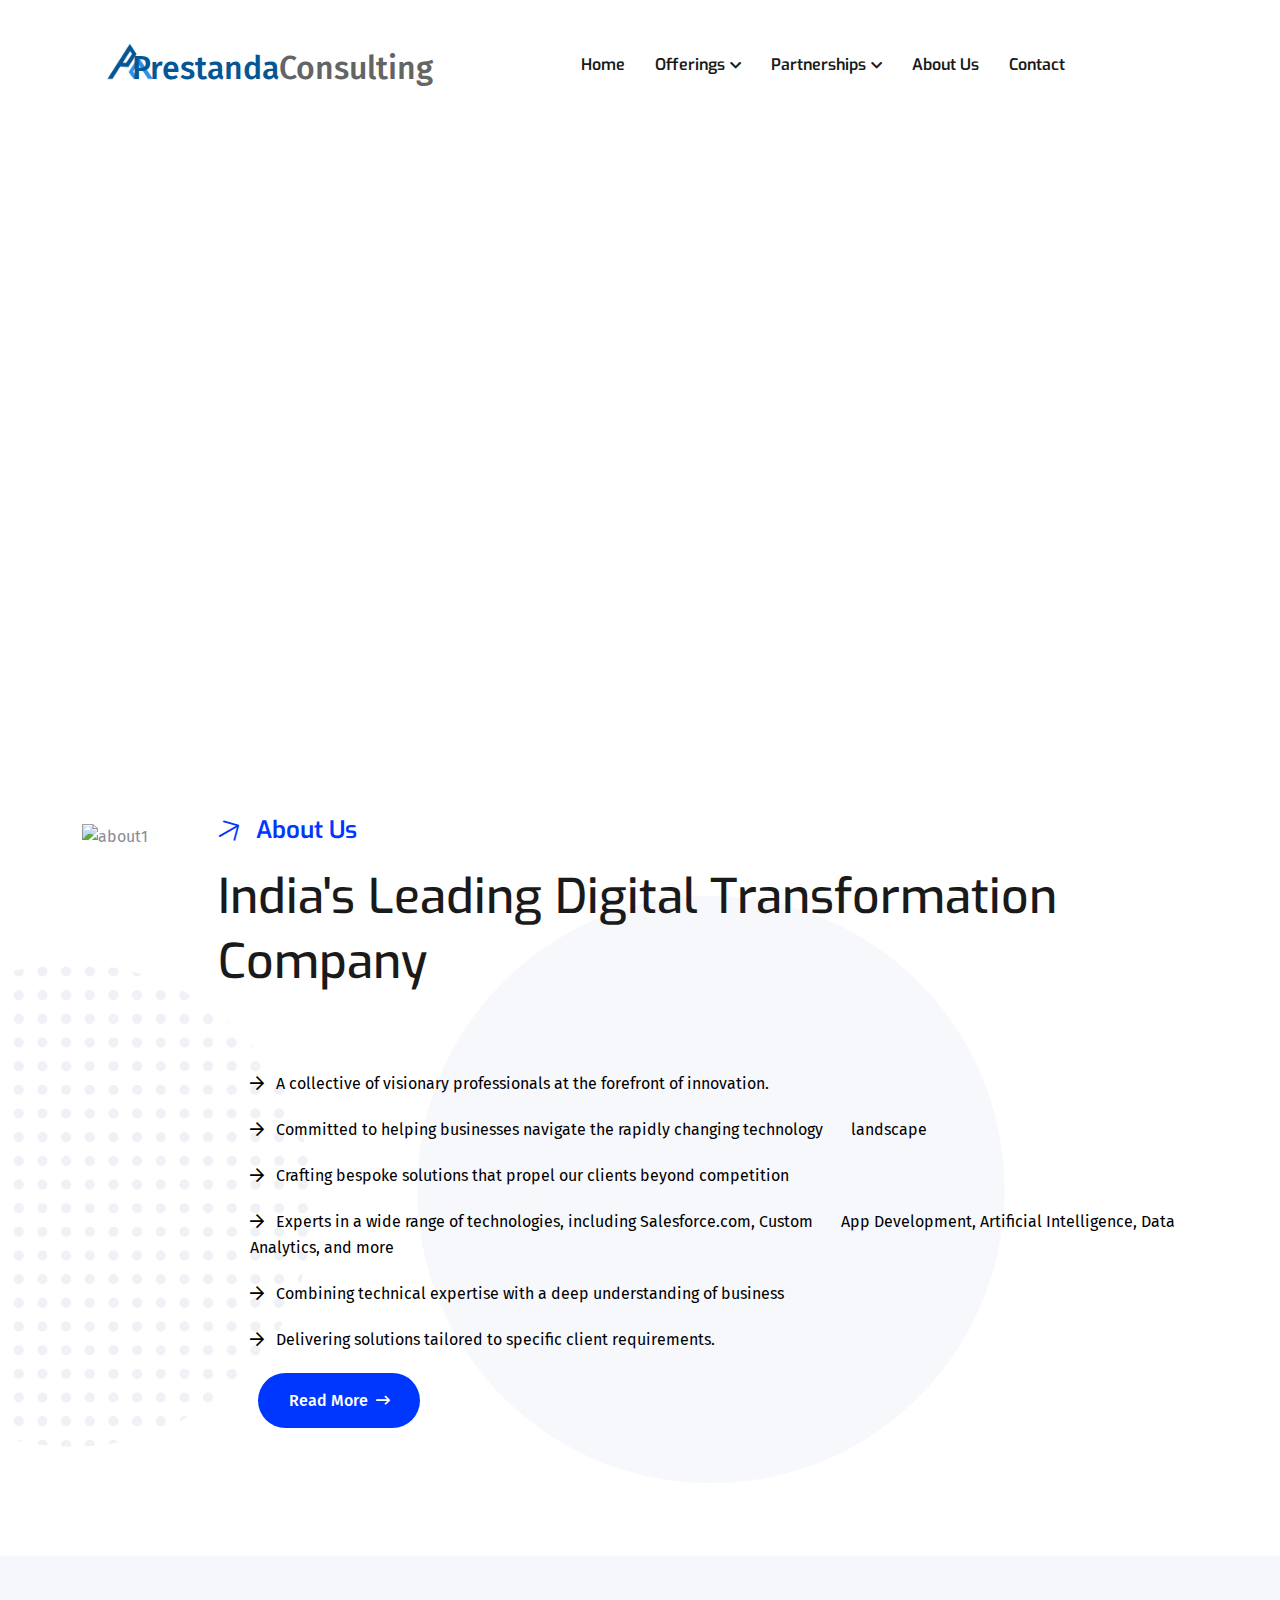
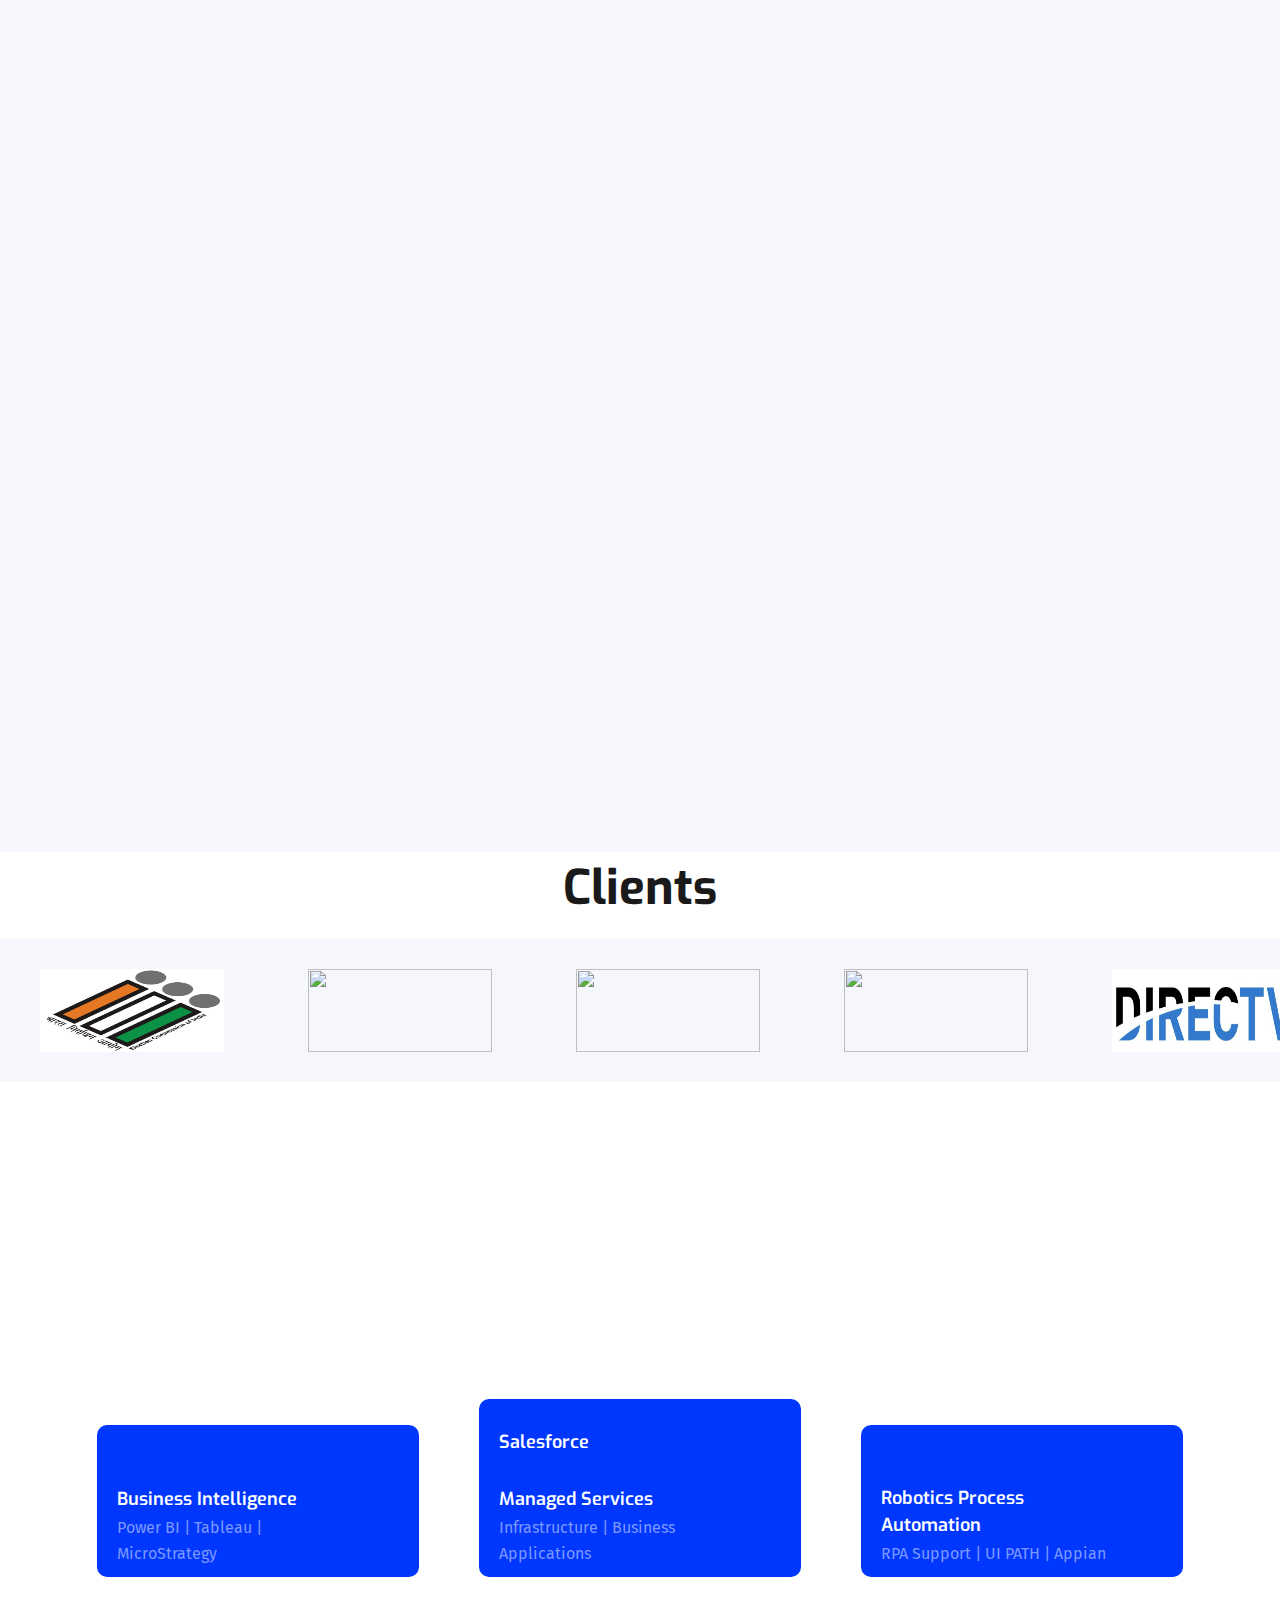
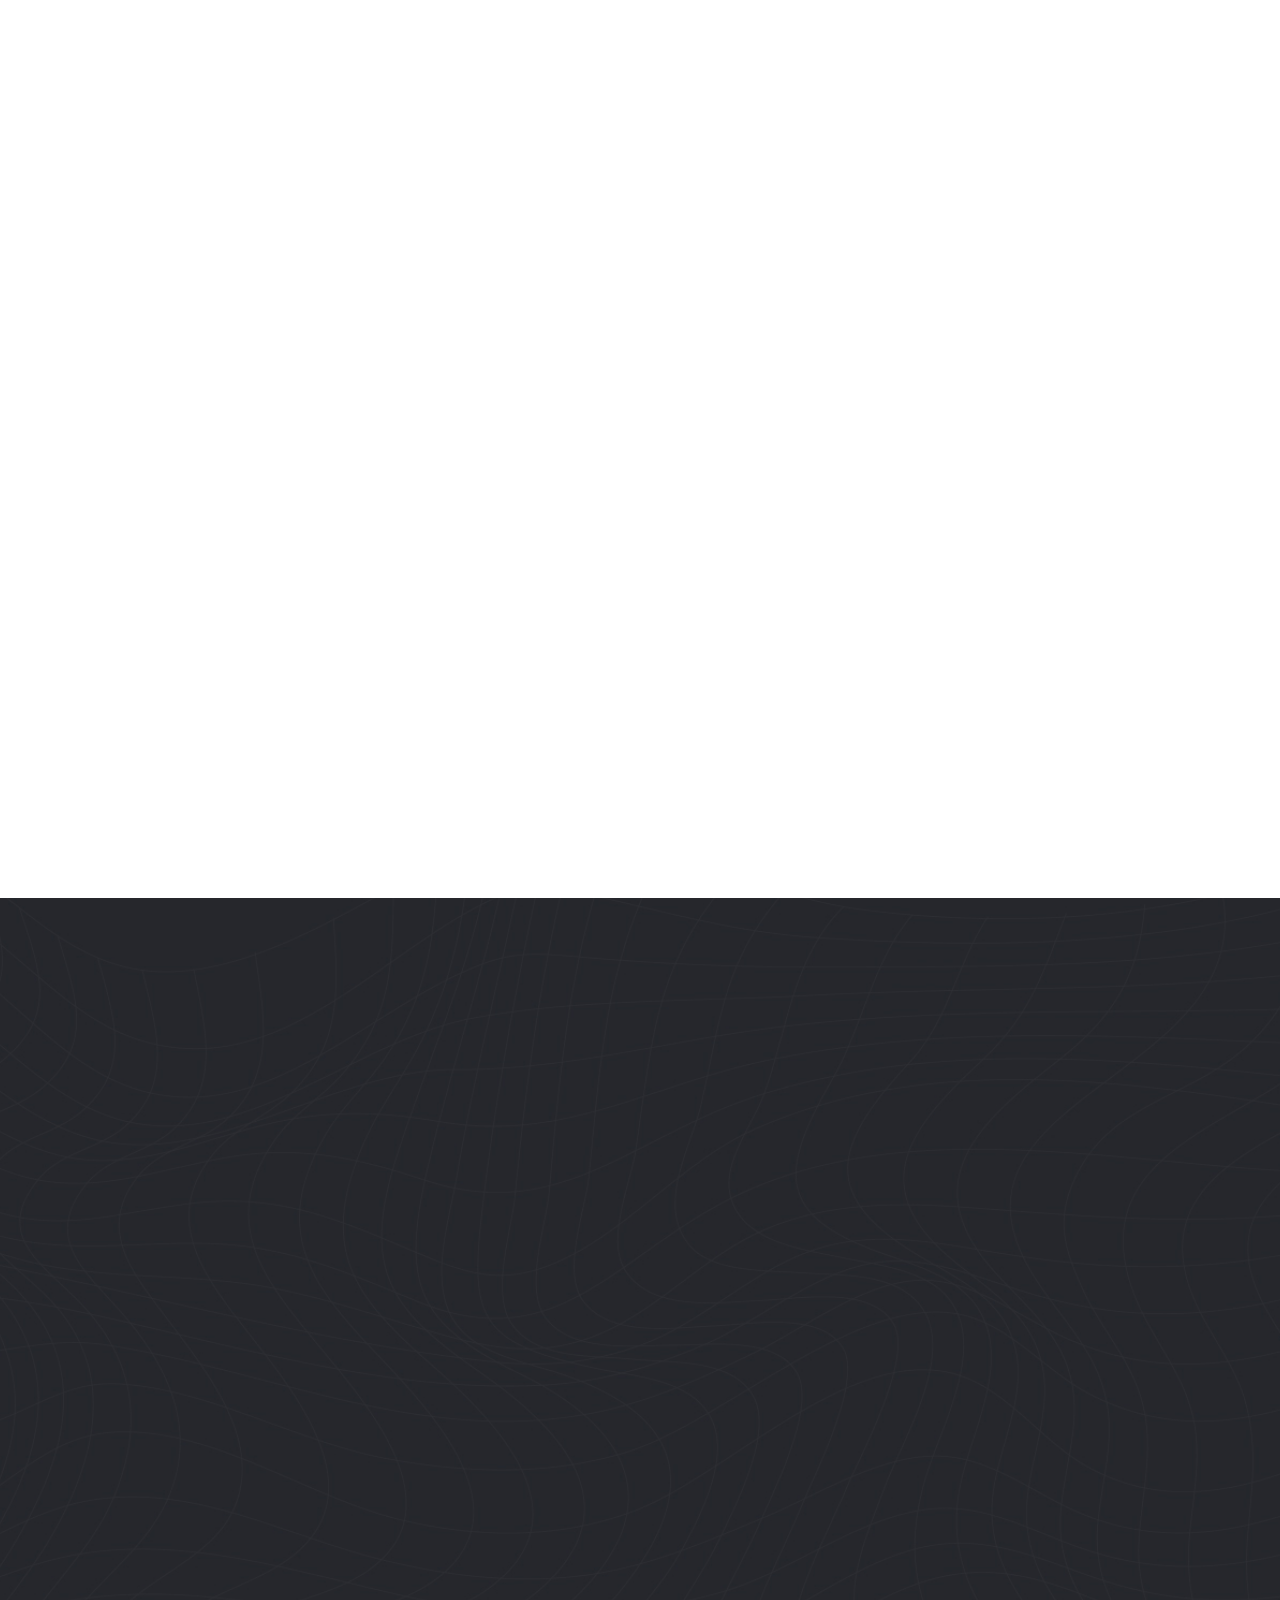
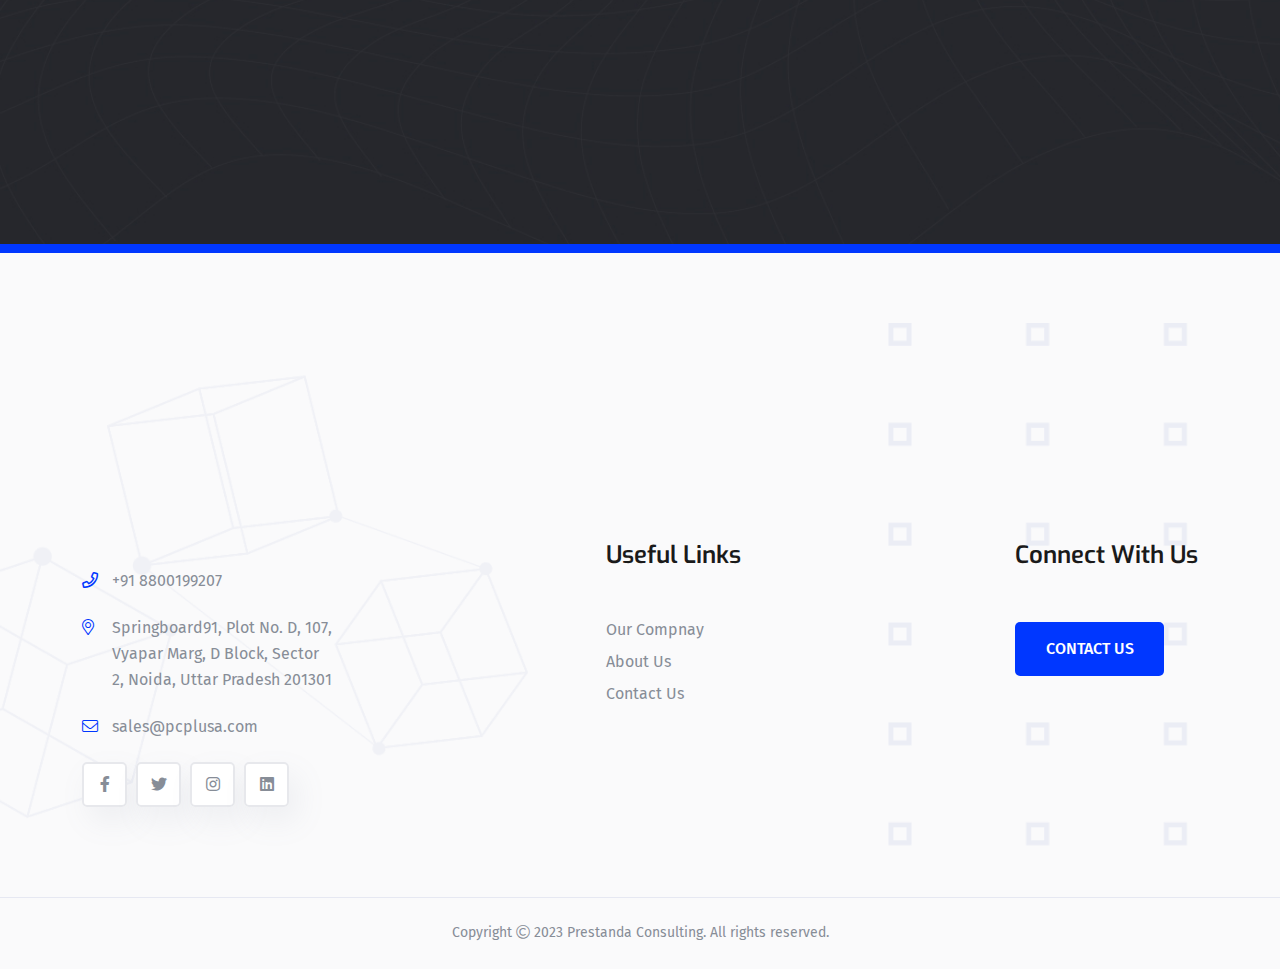
==== index.html @ dc8da03d "RespoonsiveTesting" ====
<!doctype html>
<html class="no-js" lang="en">

<head>
    <meta charset="utf-8">
    <meta http-equiv="x-ua-compatible" content="ie=edge">
    <title>Prestanda Consulting</title>
    <meta name="author" content="PrestandaConsulting" />
    <meta name="description" content="Technology Solution & Service">
    <meta name="keywords"
        content="Technology Consulting, IT Consultancy Services, Business Technology Solutions, Digital Transformation Consulting, 
	IT Strategy Planning, Tech Advisory, Cloud Computing Consultation, Generative AI Consulting, Enterprise IT Solutions, IT Infrastructure Consulting, 
	Business Process Automation, Technology Integration Services, Data Analytics Consulting, AI and Machine Learning Advisory, LLM Consultation" />
    <meta name="robots" content="INDEX,FOLLOW">

    <!-- Mobile Specific Metas -->
    <meta name="viewport" content="width=device-width, initial-scale=1, shrink-to-fit=no">

    <!-- Favicons - Place favicon.ico in the root directory -->
    <!-- <link rel="apple-touch-icon" sizes="57x57" href="assets/img/favicons/apple-icon-57x57.png">
    <link rel="apple-touch-icon" sizes="60x60" href="assets/img/favicons/apple-icon-60x60.png">
    <link rel="apple-touch-icon" sizes="72x72" href="assets/img/favicons/apple-icon-72x72.png">
    <link rel="apple-touch-icon" sizes="76x76" href="assets/img/favicons/apple-icon-76x76.png">
    <link rel="apple-touch-icon" sizes="114x114" href="assets/img/favicons/apple-icon-114x114.png">
    <link rel="apple-touch-icon" sizes="120x120" href="assets/img/favicons/apple-icon-120x120.png">
    <link rel="apple-touch-icon" sizes="144x144" href="assets/img/favicons/apple-icon-144x144.png">
    <link rel="apple-touch-icon" sizes="152x152" href="assets/img/favicons/apple-icon-152x152.png">
    <link rel="apple-touch-icon" sizes="180x180" href="assets/img/favicons/apple-icon-180x180.png">
    <link rel="icon" type="image/png" sizes="192x192" href="assets/img/favicons/android-icon-192x192.png">
    <link rel="icon" type="image/png" sizes="32x32" href="assets/img/favicons/favicon-32x32.png">
    <link rel="icon" type="image/png" sizes="96x96" href="assets/img/favicons/favicon-96x96.png">
    <link rel="icon" type="image/png" sizes="16x16" href="assets/img/favicons/favicon-16x16.png"> -->
    <link rel="manifest" href="assets/img/favicons/manifest.json">
    <meta name="msapplication-TileColor" content="#ffffff">
    <!-- <meta name="msapplication-TileImage" content="assets/img/favicons/ms-icon-144x144.png"> -->
    <meta name="theme-color" content="#ffffff">
    <link rel="shortcut icon" href="./assets/img/PC LOGO.jpg" type="image/x-icon">

    <!--==============================
	  Google Fonts
	============================== -->
    <link rel="preconnect" href="https://fonts.googleapis.com">
    <link rel="preconnect" href="https://fonts.gstatic.com" crossorigin>
    <link
        href="https://fonts.googleapis.com/css2?family=Exo:wght@400;500;600;700&family=Fira+Sans:wght@400;500&display=swap"
        rel="stylesheet">

    <!--==============================
	    All CSS File
	============================== -->
    <!-- Bootstrap -->
    <!-- <link rel="stylesheet" href="assets/css/app.min.css"> -->
    <link rel="stylesheet" href="assets/css/bootstrap.min.css">
    <!-- Fontawesome Icon -->
    <link rel="stylesheet" href="assets/css/fontawesome.min.css">
    <!-- Layerslider -->
    <link rel="stylesheet" href="assets/css/layerslider.min.css">
    <!-- Magnific Popup -->
    <link rel="stylesheet" href="assets/css/magnific-popup.min.css">
    <!-- Slick Slider -->
    <link rel="stylesheet" href="assets/css/slick.min.css">
    <!-- Theme Custom CSS -->
    <link rel="stylesheet" href="assets/css/style.css">
    <!-- custom css -->
    <link rel="stylesheet" href="./assets/css/custom.css">
    <style>
        /* Mobile Media querry */
        @media only screen and (max-width: 500px) and (min-width: 250px) {
            .PConsultingLogo {
                width: 21%;
                position: absolute;
                border-radius: 50%;
                top: 32%;
                left: 0%;
                z-index: -1;
            }

            .MobileRes {
                margin-bottom: 50px;
            }

            .Introductions_Leading_Industries li {
                margin-bottom: 8px;
            }

            .vs-btn {
                font-size: 14px;
                padding: 14px 20.5px;
            }

            .vs-btn.style7 {
                margin-left: 30px !important;
            }
        }

        /* Mobile Media querry */
    </style>
    <!-- Google tag (gtag.js) -->
    <script async src="https://www.googletagmanager.com/gtag/js?id=G-EZRZ2E20HB"></script>
    <script>
        window.dataLayer = window.dataLayer || [];
        function gtag() { dataLayer.push(arguments); }
        gtag('js', new Date());

        gtag('config', 'G-EZRZ2E20HB');
    </script>
</head>

<body class="home-five map-section">


    <!--[if lte IE 9]>
    	<p class="browserupgrade">You are using an <strong>outdated</strong> browser. Please <a href="https://browsehappy.com/">upgrade your browser</a> to improve your experience and security.</p>
  <![endif]-->



    <!--********************************
   		Code Start From Here 
	******************************** -->




    <!--==============================
     Preloader
  ==============================-->
    <!-- <div class="preloader  ">
        <button class="vs-btn preloaderCls">Cancel Preloader </button>
        <div class="preloader-inner">
            <span class="loader"></span>
        </div>
    </div> -->
    <!--==============================
    Mobile Menu
  ============================== -->
    <!-- <div class="vs-menu-wrapper">
        <div class="vs-menu-area text-center">
            <button class="vs-menu-toggle"><i class="fal fa-times"></i></button>
            <div class="mobile-logo">
                <a href="index.html"><img src="assets/img/logo.png" alt="" class="logo"></a>
            </div>
            <div class="vs-mobile-menu">
                <ul>
                    <li class="menu-item-has-children">
                        <a href="index.html">Home</a>
                        <ul class="sub-menu">
                            <li><a href="index.html">Home 1 - Layerslider</a></li>
                        </ul>
                    </li>
                    <li>
                        <a href="about.html">About Us</a>
                    </li>
                    <li class="menu-item-has-children">
                        <a href="blog.html">Blog</a>
                        <ul class="sub-menu">
                            <li><a href="blog.html">Blog List</a></li>
                            <li><a href="blog-grid.html">Blog Grid</a></li>
                            <li><a href="blog-details.html">Blog Details</a></li>
                        </ul>
                    </li>
                    <li class="menu-item-has-children">
                        <a href="#none">Pages</a>
                        <ul class="sub-menu">
                            <li><a href="price-plan.html">Pricing Plans</a></li>
                            <li><a href="project.html">Projects</a></li>
                            <li><a href="project-details.html">Projects Details</a></li>
                            <li><a href="service.html">Service</a></li>
                            <li><a href="service-details.html">Service Details</a></li>
                            <li><a href="team.html">Team</a></li>
                            <li><a href="team-details.html">Team Details</a></li>
                        </ul>
                    </li>
                    <li class="menu-item-has-children">
                        <a href="#none"><span class="has-new-lable">Elements<span
                                    class="new-label">new</span></span></a>
                        <ul class="sub-menu">
                            <li><a href="element-typography.html">Typography</a></li>
                            <li><a href="element-buttons.html">Buttons</a></li>
                            <li><a href="element-columns.html">Columns</a></li>
                            <li><a href="element-messagebox.html">Message Box</a></li>
                            <li><a href="element-separators.html">Separators</a></li>
                            <li><a href="element-services.html">Services Card</a></li>
                            <li><a href="element-testimonials.html">Testimonials</a></li>
                            <li><a href="element-projectbox.html">Project Box</a></li>
                            <li><a href="element-priceplan.html">Price Plan</a></li>
                            <li><a href="element-counters.html">Counters</a></li>
                            <li><a href="element-accordions.html">Accordions</a></li>
                            <li><a href="element-team.html">Team</a></li>
                            <li><a href="element-process.html">Process</a></li>
                            <li><a href="element-blogcard.html">Blog Card</a></li>
                            <li><a href="element-ctas.html">Call To Actions</a></li>
                            <li><a href="element-map.html">Google Map</a></li>
                        </ul>
                    </li>
                    <li>
                        <a href="contact.html">Contact Us</a>
                    </li>
                </ul>
            </div>
        </div>
    </div> -->
    <!--==============================
    Sidemenu
============================== -->
    <!-- <div class="sidemenu-wrapper d-none d-lg-block  ">
        <div class="sidemenu-content">
            <button class="closeButton sideMenuCls"><i class="far fa-times"></i></button>
            <div class="widget  ">
                <div class="vs-widget-about">
                    <div class="footer-logo">
                        <a href=""><img src="assets/img/logo.png" alt="" class="logo"></a>
                    </div>
                    <p class="footer-text">Intrinsicly evisculate emerging cutting edge scenarios redefine future-proof
                        e-markets demand line</p>
                    <div class="footer-social">
                        <a href="#"><i class="fab fa-facebook-f"></i></a>
                        <a href="#"><i class="fab fa-twitter"></i></a>
                        <a href="#"><i class="fab fa-instagram"></i></a>
                        <a href="#"><i class="fab fa-behance"></i></a>
                        <a href="#"><i class="fab fa-youtube"></i></a>
                    </div>
                </div>
            </div>
            <div class="widget  ">
                <h4 class="widget_title">Gallery Posts</h4>
                <div class="sidebar-gallery">
                    <div class="gallery-thumb">
                        <img src="assets/img/widget/gal-1-1.jpg" alt="Gallery Image" class="w-100">
                    </div>
                    <div class="gallery-thumb">
                        <img src="assets/img/widget/gal-1-2.jpg" alt="Gallery Image" class="w-100">
                    </div>
                    <div class="gallery-thumb">
                        <img src="assets/img/widget/gal-1-3.jpg" alt="Gallery Image" class="w-100">
                    </div>
                    <div class="gallery-thumb">
                        <img src="assets/img/widget/gal-1-4.jpg" alt="Gallery Image" class="w-100">
                    </div>
                    <div class="gallery-thumb">
                        <img src="assets/img/widget/gal-1-5.jpg" alt="Gallery Image" class="w-100">
                    </div>
                    <div class="gallery-thumb">
                        <img src="assets/img/widget/gal-1-6.jpg" alt="Gallery Image" class="w-100">
                    </div>
                </div>
            </div>
            <div class="widget  ">
                <h3 class="widget_title">Office Maps</h3>
                <div class="footer-map">
                    <iframe title="office location map"
                        src="https://www.google.com/maps/embed?pb=!1m18!1m12!1m3!1d163720.11965853968!2d8.496481908353967!3d50.121347879150306!2m3!1f0!2f0!3f0!3m2!1i1024!2i768!4f13.1!3m3!1m2!1s0x47bd096f477096c5%3A0x422435029b0c600!2sFrankfurt%2C%20Germany!5e0!3m2!1sen!2sbd!4v1651732317319!5m2!1sen!2sbd"
                        width="200" height="180" style="border:0;" allowfullscreen="" loading="lazy"
                        referrerpolicy="no-referrer-when-downgrade"></iframe>
                </div>
            </div>
        </div>
    </div> -->
    <!--==============================
    Header Area
    ==============================-->
    <header class="vs-header header-layout6">
        <div class="shape1"></div>
        <div class="shape2"></div>
        <div class="shape3"></div>
        <div class="container">
            <div class="row align-items-center justify-content-between gx-15">
                <div class="col-auto">
                    <div class="logo" style="cursor: pointer;">
                        <a href="">
                            <a href="index.html"><img src="./assets/img/PC LOGO.jpg" class="PConsultingLogo" alt=""></a>
                        </a>
                        <p class="Logo_Title"><span style="color: #055695;">Prestanda</span><span
                                style="color: #636464;">Consulting</span> </p>
                    </div>
                    <!-- <div class=" header-logo">
                                <a href="index.html"><img src="./assets/logos/consultant-logo.png" alt=""
                                        class="logo"></a>
                    </div> -->
                </div>
                <div class="col text-center">
                    <nav class="main-menu menu-style5 d-none d-lg-block">
                        <ul>
                            <li class="">
                                <a href="index.html"><span class="has-new-lable">Home
                                        <!-- <span class="new-label">new</span></span> -->
                                </a>
                                <!-- <ul class="sub-menu"> -->
                                <!-- <li><a href="index.html">Home</a></li> -->
                                <!-- <li><a href="#solutions">Solutions</a></li> -->
                                <!-- <li><a href="index-slickslider.html">Home 1 - Slickslider <span
                                                class="new-label">new</span></a></li>
                                    <li><a href="index-2.html">Home 2 - Layerslider</a></li>
                                    <li><a href="index-2-slickslider.html">Home 2 - Slickslider <span
                                                class="new-label">new</span></a></li>
                                    <li><a href="index-3.html">Home 3 - Layerslider</a></li>
                                    <li><a href="index-3-slickslider.html">Home 3 - Slickslider <span
                                                class="new-label">new</span></a></li>
                                    <li><a href="index-4.html">Home 4 - Layerslider <span
                                                class="new-label">new</span></a></li>
                                    <li><a href="index-4-slickslider.html">Home 4 - Slickslider <span
                                                class="new-label">new</span></a></li>
                                    <li><a href="index-5.html">Home 5 - Layerslider <span
                                                class="new-label">new</span></a></li>
                                    <li><a href="index-5-slickslider.html">Home 5 - Slickslider <span
                                                class="new-label">new</span></a></li> -->
                                <!-- </ul> -->
                            </li>
                            <li class="menu-item-has-children">
                                <a href="#ServicesSection">Offerings</a>
                                <ul class="sub-menu">
                                    <li><a href="#ServicesSection">Latest Services</a></li>
                                    <li><a href="#latestServices">Latest Products</a></li>
                                </ul>
                            </li>
                            <li class="menu-item-has-children">
                                <a href="#PartnershipsSection">Partnerships</a>
                                <ul class="sub-menu">
                                    <li><a href="partnersE2e.html">E2E Cloud</a></li>
                                </ul>
                            </li>
                            <li>
                                <a href="#aboutUs">About Us</a>
                            </li>
                            <!-- <li class="menu-item-has-children mega-menu-wrap">
                                <a href="#">Pages</a>
                                <ul class="mega-menu">
                                    <li><a href="shop.html">Pagelist 1</a>
                                        <ul>
                                            <li><a href="index.html">Home Layerslider</a></li>
                                            <li><a href="index-slickslider.html">Home Slickslider <span
                                                        class="new-label">new</span></a></li>
                                            <li><a href="index-2.html">Home Layerslider</a></li>
                                            <li><a href="index-2-slickslider.html">Home Slickslider <span
                                                        class="new-label">new</span></a></li>
                                            <li><a href="index-3.html">Home Layerslider</a></li>
                                            <li><a href="index-3-slickslider.html">Home Slickslider <span
                                                        class="new-label">new</span></a></li>
                                        </ul>
                                    </li>
                                    <li><a href="#">Pagelist 2</a>
                                        <ul>
                                            <li><a href="index-4.html">Home Layerslider <span
                                                        class="new-label">new</span></a></li>
                                            <li><a href="index-4-slickslider.html">Home Slickslider <span
                                                        class="new-label">new</span></a></li>
                                            <li><a href="index-5.html">Home Layerslider <span
                                                        class="new-label">new</span></a></li>
                                            <li><a href="index-5-slickslider.html">Home Slickslider <span
                                                        class="new-label">new</span></a></li>
                                            <li><a href="about.html">About Us</a></li>
                                            <li><a href="price-plan.html">Pricing Plans</a></li>
                                        </ul>
                                    </li>
                                    <li><a href="#">Pagelist 3</a>
                                        <ul>
                                            <li><a href="blog.html">Blog List</a></li>
                                            <li><a href="blog-grid.html">Blog Grid</a></li>
                                            <li><a href="blog-details.html">Blog Details</a></li>
                                            <li><a href="service.html">Service</a></li>
                                            <li><a href="service-details.html">Service Details</a></li>
                                            <li><a href="team.html">Team</a></li>
                                        </ul>
                                    </li>
                                    <li><a href="#">Pagelist 4</a>
                                        <ul>
                                            <li><a href="team-details.html">Team Details</a></li>
                                            <li><a href="project.html">Projects</a></li>
                                            <li><a href="project-details.html">Projects Details</a></li>
                                            <li><a href="contact.html">Contact Us</a></li>
                                            <li><a href="error.html">Error Page</a></li>
                                        </ul>
                                    </li>
                                </ul>
                            </li> -->
                            <!-- <li class="menu-item-has-children mega-menu-wrap">
                                <a href="#"><span class="has-new-lable">Blogs<span
                                            class="new-label">new</span></span></a>
                                <ul class="mega-menu">
                                    <li><a href="">All Blogs</a>
                                        <ul>
                                            <li><a
                                                    href="https://medium.com/@pconsultingusa/feynman-series-transformers-explained-part-1-a6d57d59e9d1">Feynman
                                                    Series: Transformers Explained</a></li>
                                            <li><a
                                                    href="https://medium.com/@pconsultingusa/how-to-make-your-code-greener-using-rust-f49121becff6">Code
                                                    Greener using “Rust”
                                                </a></li>
                                        </ul>
                                    </li>
                                    <li><a href="#">Latest Insights</a>
                                        <ul>
                                            <li><a href="./ProjectAlphabet.html">Project Alphabet AI</a></li>
                                            <li><a href="./AppDevelopment.html">App Development</a></li>
                                        </ul>
                                    </li>
                                </ul>
                            </li> -->
                            <li>
                                <a href="./contact.html">Contact</a>
                            </li>
                        </ul>
                    </nav>
                </div>
                <!-- <div class="col-auto d-none d-sm-block">
                    <button class="icon-btn style6"><i class="far fa-search"></i></button>
                </div>
                <div class="col-auto d-none d-xxl-block">
                    <div class="login-tab">
                        <a href="#" class="active">Login</a>
                        <a href="#">Register</a>
                        <span class="indicator"></span>
                    </div>
                </div>
                <div class="col-auto d-block d-lg-none">
                    <button class="vs-menu-toggle style2 d-inline-block d-lg-none"><i class="fal fa-bars"></i></button>
                </div> -->
            </div>
        </div>
    </header>
    <!--==============================
      Hero Area
    ==============================-->
    <section class="vs-hero-wrapper position-relative  ">
        <div class="vs-hero-carousel ls-hero-layout5" data-height="950" data-container="1920"
            data-slidertype="responsive" data-navprevnext="true" data-maxratio="3">

            <!-- Slide 1-->
            <div class="ls-slide" data-ls="duration:12000; transition2d:5; kenburnszoom:in; kenburnsscale:1.1;">
                <img width="1920" height="1024"
                    src="https://infrastructurist.com/wp-content/uploads/2022/10/software-developer-ga901670c4_1280.jpg"
                    class="ls-bg" alt="hero-bg" />
                <div style="clip-path: polygon(0px 0px, 100% 0px, 63.5% 100%, 0% 100%);font-size:36px; color:#000; text-align:left; font-style:normal; text-decoration:none; text-transform:none; font-weight:400; letter-spacing:0px; background-position:0% 0%; background-repeat:no-repeat; opacity:0.8; width:1310px; height:1030px; background-color:#001c82;"
                    class="ls-l ls-text-layer"></div>
                <p style="font-size:40px; text-align:left; font-style:normal; text-decoration:none; text-transform:none; font-weight:700; background-position:0% 0%; background-repeat:no-repeat; color:#ffffff; left:350px; top:365px; font-family:Exo; letter-spacing:-0.2px;"
                    class="ls-l ls-hide-tablet ls-hide-phone ls-text-layer"
                    data-ls="offsetyin:-150; durationin:1500; delayin:200; easingin:easeOutQuint; offsetyout:-100; durationout:1500; easingout:easeOutQuint;">
                    Technology Consulting &amp; Development...</p>
                <h1 style="font-size:100px; text-align:left; font-style:normal; text-decoration:none; text-transform:none; background-position:0% 0%; background-repeat:no-repeat; color:#ffffff; font-family:Exo; left:350px; top:435px; letter-spacing:-0.5px; font-weight:700;"
                    class="ls-l ls-hide-tablet ls-hide-phone ls-text-layer"
                    data-ls="offsetxin:-100; durationin:1500; easingin:easeOutQuint; offsetxout:-100; durationout:1500;">
                    Customized Solutions
                </h1>
                <p style="font-size:20px; text-align:left; font-style:normal; text-decoration:none; text-transform:none; font-weight:500; letter-spacing:0px; background-position:0% 0%; background-repeat:no-repeat; font-family:Exo; left:350px; top:580px; color:#ffffff;"
                    class="ls-l ls-hide-tablet ls-hide-phone ls-html-layer"
                    data-ls="offsetxin:-100; durationin:1500; delayin:600; easingin:easeOutQuint; bgcolorin:transparent; colorin:transparent; offsetxout:-100; durationout:1500; bgcolorout:transparent; colorout:transparent;">
                    <i class="far fa-arrow-right me-2"></i> Cutting-edge LLM solutions for your business needs
                </p>
                <p style="font-size:20px; text-align:left; font-style:normal; text-decoration:none; text-transform:none; font-weight:500; letter-spacing:0px; background-position:0% 0%; background-repeat:no-repeat; font-family:Exo; left:350px; top:625px; color:#ffffff;"
                    class="ls-l ls-hide-tablet ls-hide-phone ls-html-layer"
                    data-ls="offsetxin:-100; durationin:1500; delayin:800; easingin:easeOutQuint; bgcolorin:transparent; colorin:transparent; offsetxout:-100; durationout:1500; bgcolorout:transparent; colorout:transparent;">
                    <i class="far fa-arrow-right me-2"></i> Innovative IT strategies for emterprise transformation
                </p>
                <div style="font-size:36px; color:#000; text-align:left; font-style:normal; text-decoration:none; text-transform:none; font-weight:400; letter-spacing:0px; background-position:0% 0%; background-repeat:no-repeat; left:350px; top:700px;"
                    class="ls-l ls-hide-tablet ls-hide-phone ls-html-layer"
                    data-ls="offsetyin:100; durationin:1500; delayin:1000; easingin:easeOutQuint; offsetyout:100; durationout:1500; easingout:easeOutQuint;">
                    <!-- <div class="ls-btn-group">
                        <a href="contact.html" class="vs-btn style7 ls-vs-btn">Business Solution<i
                                class="far fa-long-arrow-right"></i></a>
                    </div> -->
                </div>
                <!-- <img width="58" height="57" src="assets/img/hero/hero-5-call-icon.png"
                    class="ls-l ls-hide-tablet ls-hide-phone ls-img-layer" alt=""
                    style="font-size:36px; color:#000; text-align:left; font-style:normal; text-decoration:none; text-transform:none; font-weight:400; letter-spacing:0px; background-position:0% 0%; background-repeat:no-repeat; top:795px; left:1479px;"
                    data-ls="offsetxin:-100; durationin:1500; delayin:500; easingin:easeOutQuint; bgcolorin:transparent; colorin:transparent;"> -->
                <!-- <div style="font-size:22px; text-align:left; font-style:normal; text-decoration:none; text-transform:none; font-weight:400; letter-spacing:0px; background-position:0% 0%; background-repeat:no-repeat; font-family:Exo; color:#7190ff; top:784px; left:1561px;"
                    class="ls-l ls-hide-tablet ls-hide-phone ls-text-layer"
                    data-ls="offsetxin:100; durationin:1500; delayin:600; easingin:easeOutQuint; bgcolorin:transparent; colorin:transparent;">
                    Compassion</div> -->
                <a class="ls-l ls-hide-tablet ls-hide-phone" href="tel:+58925621536" target="_self"
                    data-ls="offsetxin:100; durationin:1500; delayin:700; easingin:easeOutQuint;">
                    <div style="font-size: 36px; text-align:left; font-style:normal; text-decoration:none; text-transform:none; font-weight:700; letter-spacing:0px; background-position:0% 0%; background-repeat:no-repeat; color:#ffffff; font-family:Exo; top:821px; left:1561px;"
                        class="ls-text-layer">Enhance.IT.Together</div>
                </a>
                <img width="635" height="501" src="assets/img/hero/hero-5-shape-1.png" class="ls-l ls-img-layer" alt=""
                    style="font-size:36px; color:#000; text-align:left; font-style:normal; text-decoration:none; text-transform:none; font-weight:400; letter-spacing:0px; background-position:0% 0%; background-repeat:no-repeat; top:-11px; left:1277px;"
                    data-ls="offsetxin:right; offsetyin:top; durationin:1500; delayin:1500; easingin:easeOutQuint; offsetxout:right; offsetyout:top; durationout:1500; easingout:easeOutQuint; parallax:true; parallaxlevel:3;">
                <img width="319" height="110" src="assets/img/hero/hero-5-shape-2.png" class="ls-l ls-img-layer"
                    alt="shape"
                    style="font-size:36px; color:#000; text-align:left; font-style:normal; text-decoration:none; text-transform:none; font-weight:400; letter-spacing:0px; background-position:0% 0%; background-repeat:no-repeat; top:248px; left:-15px;"
                    data-ls="offsetxin:left; durationin:1500; delayin:1600; easingin:easeOutQuint; offsetxout:left; durationout:1500; easingout:easeOutQuint; bgcolorout:transparent; colorout:transparent; parallax:true; parallaxlevel:4;">
                <img width="536" height="451" src="assets/img/hero/hero-5-shape-3.png" class="ls-l ls-img-layer"
                    alt="shape"
                    style="font-size:36px; color:#000; text-align:left; font-style:normal; text-decoration:none; text-transform:none; font-weight:400; letter-spacing:0px; background-position:0% 0%; background-repeat:no-repeat; top:166px; left:768px;"
                    data-ls="durationin:1500; delayin:1500; easingin:easeOutQuint; durationout:1500; easingout:easeOutQuint; bgcolorout:transparent; colorout:transparent; parallax:true; parallaxlevel:4;">
                <img width="329" height="605" src="assets/img/hero/hero-5-shape-4.png" class="ls-l ls-img-layer"
                    alt="shape"
                    style="font-size:36px; color:#000; text-align:left; font-style:normal; text-decoration:none; text-transform:none; font-weight:400; letter-spacing:0px; background-position:0% 0%; background-repeat:no-repeat; top:430px; left:-13px;"
                    data-ls="offsetxin:left; offsetyin:bottom; durationin:1500; delayin:1700; easingin:easeOutQuint; offsetxout:left; offsetyout:bottom; durationout:1500; easingout:easeOutQuint; bgcolorout:transparent; colorout:transparent; parallax:true; parallaxlevel:3;">
                <p style="font-size:60px; text-align:left; font-style:normal; text-decoration:none; text-transform:none; font-weight:700; background-position:0% 0%; background-repeat:no-repeat; color:#ffffff; left:115px; top:210px; letter-spacing:-0.2px; font-family:Exo;"
                    class="ls-l ls-hide-desktop ls-hide-phone ls-text-layer"
                    data-ls="offsetyin:-150; durationin:1500; delayin:200; easingin:easeOutQuint; offsetyout:-100; durationout:1500; easingout:easeOutQuint;">
                    Technology Consulting &amp; Development...</p>
                <h1 style="font-size:120px; text-align:left; font-style:normal; text-decoration:none; text-transform:none; background-position:0% 0%; background-repeat:no-repeat; color:#ffffff; font-family:Exo; left:115px; top:290px; letter-spacing:-4px; font-weight:700;"
                    class="ls-l ls-hide-desktop ls-hide-phone ls-text-layer"
                    data-ls="offsetxin:-100; durationin:1500; easingin:easeOutQuint; offsetxout:-100; durationout:1500;">
                    Tech Solutions
                </h1>
                <p style="text-align:left; font-style:normal; text-decoration:none; text-transform:none; font-weight:500; letter-spacing:0px; background-position:0% 0%; background-repeat:no-repeat; font-family:Exo; left:115px; top:480px; color:#ffffff; font-size:35px;"
                    class="ls-l ls-hide-desktop ls-hide-phone ls-html-layer"
                    data-ls="offsetxin:-100; durationin:1500; delayin:600; easingin:easeOutQuint; bgcolorin:transparent; colorin:transparent; offsetxout:-100; durationout:1500; bgcolorout:transparent; colorout:transparent;">
                    <i class="far fa-arrow-right me-2"></i> Cutting-edge technology solutions for your business needs
                </p>
                <p style="text-align:left; font-style:normal; text-decoration:none; text-transform:none; font-weight:500; letter-spacing:0px; background-position:0% 0%; background-repeat:no-repeat; font-family:Exo; left:115px; top:550px; color:#ffffff; font-size:35px;"
                    class="ls-l ls-hide-desktop ls-hide-phone ls-html-layer"
                    data-ls="offsetxin:-100; durationin:1500; delayin:600; easingin:easeOutQuint; bgcolorin:transparent; colorin:transparent; offsetxout:-100; durationout:1500; bgcolorout:transparent; colorout:transparent;">
                    <i class="far fa-arrow-right me-2"></i> Innovative IT strategies for seamless operations and growth
                </p>
                <div style="font-size:36px; color:#000; text-align:left; font-style:normal; text-decoration:none; text-transform:none; font-weight:400; letter-spacing:0px; background-position:0% 0%; background-repeat:no-repeat; left:115px; top:670px;"
                    class="ls-l ls-hide-desktop ls-hide-phone ls-html-layer"
                    data-ls="offsetyin:100; durationin:1500; delayin:1000; easingin:easeOutQuint; offsetyout:100; durationout:1500; easingout:easeOutQuint;">
                    <!-- <div class="ls-btn-group">
                        <a href="contact.html" class="vs-btn style7 ls-vs-btn">Make Appointment<i
                                class="far fa-long-arrow-right"></i></a>
                    </div> -->
                </div>
                <p style="font-size:70px; text-align:left; font-style:normal; text-decoration:none; text-transform:none; font-weight:700; background-position:0% 0%; background-repeat:no-repeat; color:#ffffff; left:80px; top:214px; font-family:Exo; letter-spacing:-0.2px;"
                    class="ls-l ls-hide-desktop ls-hide-tablet ls-text-layer"
                    data-ls="offsetyin:-150; durationin:1500; delayin:200; easingin:easeOutQuint; offsetyout:-100; durationout:1500; easingout:easeOutQuint;">
                    Technology Consulting &amp; Development...</p>
                <h1 style="font-size:120px; text-align:left; font-style:normal; text-decoration:none; text-transform:none; background-position:0% 0%; background-repeat:no-repeat; color:#ffffff; font-family:Exo; left:75px; top:344px; letter-spacing:-4px; font-weight:700;"
                    class="ls-l ls-hide-desktop ls-hide-tablet ls-text-layer"
                    data-ls="offsetxin:-100; durationin:1500; easingin:easeOutQuint; offsetxout:-100; durationout:1500;">
                    Tech Solutions
                </h1>
                <div style="font-size:36px; color:#000; text-align:left; font-style:normal; text-decoration:none; text-transform:none; font-weight:400; letter-spacing:0px; background-position:0% 0%; background-repeat:no-repeat; left:80px; top:579px;"
                    class="ls-l ls-hide-desktop ls-hide-tablet ls-html-layer"
                    data-ls="offsetyin:100; durationin:1500; delayin:1000; easingin:easeOutQuint; offsetyout:100; durationout:1500; easingout:easeOutQuint;">
                    <!-- <div class="ls-btn-group">
                        <a href="contact.html" class="vs-btn style7 ls-vs-btn">Make Appointment<i
                                class="far fa-long-arrow-right"></i></a>
                    </div> -->
                </div>
            </div>




            <!-- Slide 3-->
            <div class="ls-slide" data-ls="duration:12000; transition2d:5; kenburnszoom:in; kenburnsscale:1.1;">
                <img width="1920" height="1024"
                    src="https://liquidcapitalcorp.com/wp-content/uploads/2016/01/collaboration.jpg" class="ls-bg"
                    alt="bg image" />
                <div style="clip-path: polygon(0px 0px, 100% 0px, 63.5% 100%, 0% 100%);font-size:36px; color:#000; text-align:left; font-style:normal; text-decoration:none; text-transform:none; font-weight:400; letter-spacing:0px; background-position:0% 0%; background-repeat:no-repeat; opacity:0.7; width:1510px; height:1030px; background-color:#001c82;"
                    class="ls-l ls-text-layer"></div>
                <p style="font-size:40px; text-align:left; font-style:normal; text-decoration:none; text-transform:none; font-weight:700; background-position:0% 0%; background-repeat:no-repeat; color:#ffffff; left:350px; top:365px; font-family:Exo; letter-spacing:-0.2px;"
                    class="ls-l ls-hide-tablet ls-hide-phone ls-text-layer"
                    data-ls="offsetyin:-150; durationin:1500; delayin:200; easingin:easeOutQuint; offsetyout:-100; durationout:1500; easingout:easeOutQuint;">
                    Shared Company Success... </p>
                <h1 style="font-size:100px; text-align:left; font-style:normal; text-decoration:none; text-transform:none; background-position:0% 0%; background-repeat:no-repeat; color:#ffffff; font-family:Exo; left:350px; top:435px; letter-spacing:-0.5px; font-weight:700;"
                    class="ls-l ls-hide-tablet ls-hide-phone ls-text-layer"
                    data-ls="offsetxin:-100; durationin:1500; easingin:easeOutQuint; offsetxout:-100; durationout:1500;">
                    Tailored Services
                </h1>
                <p style="font-size:20px; text-align:left; font-style:normal; text-decoration:none; text-transform:none; font-weight:500; letter-spacing:0px; background-position:0% 0%; background-repeat:no-repeat; font-family:Exo; left:350px; top:580px; color:#ffffff;"
                    class="ls-l ls-hide-tablet ls-hide-phone ls-html-layer"
                    data-ls="offsetxin:-100; durationin:1500; delayin:600; easingin:easeOutQuint; bgcolorin:transparent; colorin:transparent; offsetxout:-100; durationout:1500; bgcolorout:transparent; colorout:transparent;">
                    <i class="far fa-arrow-right me-2"></i> Customized IT solutions designed to meet your unique
                    business needs
                </p>
                <p style="font-size:20px; text-align:left; font-style:normal; text-decoration:none; text-transform:none; font-weight:500; letter-spacing:0px; background-position:0% 0%; background-repeat:no-repeat; font-family:Exo; left:350px; top:625px; color:#ffffff;"
                    class="ls-l ls-hide-tablet ls-hide-phone ls-html-layer"
                    data-ls="offsetxin:-100; durationin:1500; delayin:800; easingin:easeOutQuint; bgcolorin:transparent; colorin:transparent; offsetxout:-100; durationout:1500; bgcolorout:transparent; colorout:transparent;">
                    <i class="far fa-arrow-right me-2"></i> Personalized support and expert guidance for a seamless
                    technology experience
                </p>
                <div style="font-size:36px; color:#000; text-align:left; font-style:normal; text-decoration:none; text-transform:none; font-weight:400; letter-spacing:0px; background-position:0% 0%; background-repeat:no-repeat; left:350px; top:700px;"
                    class="ls-l ls-hide-tablet ls-hide-phone ls-html-layer"
                    data-ls="offsetyin:100; durationin:1500; delayin:1000; easingin:easeOutQuint; offsetyout:100; durationout:1500; easingout:easeOutQuint;">
                    <!-- <div class="ls-btn-group">
                        <a href="contact.html" class="vs-btn style7 ls-vs-btn">Set Digital Store<i
                                class="far fa-long-arrow-right"></i></a>
                    </div> -->
                </div>
                <!-- <img width="58" height="57" src="assets/img/hero/hero-5-call-icon.png"
                    class="ls-l ls-hide-tablet ls-hide-phone ls-img-layer" alt=""
                    style="font-size:36px; color:#000; text-align:left; font-style:normal; text-decoration:none; text-transform:none; font-weight:400; letter-spacing:0px; background-position:0% 0%; background-repeat:no-repeat; top:795px; left:1479px;"
                    data-ls="offsetxin:-100; durationin:1500; delayin:500; easingin:easeOutQuint; bgcolorin:transparent; colorin:transparent;">
                <div style="font-size:22px; text-align:left; font-style:normal; text-decoration:none; text-transform:none; font-weight:400; letter-spacing:0px; background-position:0% 0%; background-repeat:no-repeat; font-family:Exo; color:#7190ff; top:784px; left:1561px;"
                    class="ls-l ls-hide-tablet ls-hide-phone ls-text-layer"
                    data-ls="offsetxin:100; durationin:1500; delayin:600; easingin:easeOutQuint; bgcolorin:transparent; colorin:transparent;">
                    Phone Number</div> -->
                <a class="ls-l ls-hide-tablet ls-hide-phone" href="tel:+58925621536" target="_self"
                    data-ls="offsetxin:100; durationin:1500; delayin:700; easingin:easeOutQuint;">
                    <div style="font-size: 36px; text-align:left; font-style:normal; text-decoration:none; text-transform:none; font-weight:700; letter-spacing:0px; background-position:0% 0%; background-repeat:no-repeat; color:#ffffff; font-family:Exo; top:821px; left:1561px;"
                        class="ls-text-layer">Enhance.IT.Together</div>
                </a>
                <img width="635" height="501" src="assets/img/hero/hero-5-shape-1.png" class="ls-l ls-img-layer" alt=""
                    style="font-size:36px; color:#000; text-align:left; font-style:normal; text-decoration:none; text-transform:none; font-weight:400; letter-spacing:0px; background-position:0% 0%; background-repeat:no-repeat; top:-11px; left:1277px;"
                    data-ls="offsetxin:right; offsetyin:top; durationin:1500; delayin:1500; easingin:easeOutQuint; offsetxout:right; offsetyout:top; durationout:1500; easingout:easeOutQuint; parallax:true; parallaxlevel:3;">
                <img width="319" height="110" src="assets/img/hero/hero-5-shape-2.png" class="ls-l ls-img-layer"
                    alt="shape"
                    style="font-size:36px; color:#000; text-align:left; font-style:normal; text-decoration:none; text-transform:none; font-weight:400; letter-spacing:0px; background-position:0% 0%; background-repeat:no-repeat; top:248px; left:-15px;"
                    data-ls="offsetxin:left; durationin:1500; delayin:1600; easingin:easeOutQuint; offsetxout:left; durationout:1500; easingout:easeOutQuint; bgcolorout:transparent; colorout:transparent; parallax:true; parallaxlevel:4;">
                <img width="536" height="451" src="assets/img/hero/hero-5-shape-3.png" class="ls-l ls-img-layer"
                    alt="shape"
                    style="font-size:36px; color:#000; text-align:left; font-style:normal; text-decoration:none; text-transform:none; font-weight:400; letter-spacing:0px; background-position:0% 0%; background-repeat:no-repeat; top:166px; left:768px;"
                    data-ls="durationin:1500; delayin:1500; easingin:easeOutQuint; durationout:1500; easingout:easeOutQuint; bgcolorout:transparent; colorout:transparent; parallax:true; parallaxlevel:4;">
                <img width="329" height="605" src="assets/img/hero/hero-5-shape-4.png" class="ls-l ls-img-layer"
                    alt="shape"
                    style="font-size:36px; color:#000; text-align:left; font-style:normal; text-decoration:none; text-transform:none; font-weight:400; letter-spacing:0px; background-position:0% 0%; background-repeat:no-repeat; top:430px; left:-13px;"
                    data-ls="offsetxin:left; offsetyin:bottom; durationin:1500; delayin:1700; easingin:easeOutQuint; offsetxout:left; offsetyout:bottom; durationout:1500; easingout:easeOutQuint; bgcolorout:transparent; colorout:transparent; parallax:true; parallaxlevel:3;">
                <p style="font-size:60px; text-align:left; font-style:normal; text-decoration:none; text-transform:none; font-weight:700; background-position:0% 0%; background-repeat:no-repeat; color:#ffffff; left:115px; top:210px; letter-spacing:-0.2px; font-family:Exo;"
                    class="ls-l ls-hide-desktop ls-hide-phone ls-text-layer"
                    data-ls="offsetyin:-150; durationin:1500; delayin:200; easingin:easeOutQuint; offsetyout:-100; durationout:1500; easingout:easeOutQuint;">
                    Shared Company Success...</p>
                <h1 style="font-size:120px; text-align:left; font-style:normal; text-decoration:none; text-transform:none; background-position:0% 0%; background-repeat:no-repeat; color:#ffffff; font-family:Exo; left:115px; top:290px; letter-spacing:-4px; font-weight:700;"
                    class="ls-l ls-hide-desktop ls-hide-phone ls-text-layer"
                    data-ls="offsetxin:-100; durationin:1500; easingin:easeOutQuint; offsetxout:-100; durationout:1500;">
                    Salesforce Consultation and Architecture
                </h1>
                <p style="text-align:left; font-style:normal; text-decoration:none; text-transform:none; font-weight:500; letter-spacing:0px; background-position:0% 0%; background-repeat:no-repeat; font-family:Exo; left:115px; top:480px; color:#ffffff; font-size:35px;"
                    class="ls-l ls-hide-desktop ls-hide-phone ls-html-layer"
                    data-ls="offsetxin:-100; durationin:1500; delayin:600; easingin:easeOutQuint; bgcolorin:transparent; colorin:transparent; offsetxout:-100; durationout:1500; bgcolorout:transparent; colorout:transparent;">
                    <i class="far fa-arrow-right me-2"></i> For Your enterprise
                </p>
                <p style="text-align:left; font-style:normal; text-decoration:none; text-transform:none; font-weight:500; letter-spacing:0px; background-position:0% 0%; background-repeat:no-repeat; font-family:Exo; left:115px; top:550px; color:#ffffff; font-size:35px;"
                    class="ls-l ls-hide-desktop ls-hide-phone ls-html-layer"
                    data-ls="offsetxin:-100; durationin:1500; delayin:600; easingin:easeOutQuint; bgcolorin:transparent; colorin:transparent; offsetxout:-100; durationout:1500; bgcolorout:transparent; colorout:transparent;">
                    <i class="far fa-arrow-right me-2"></i> Easy and Fast Startup Growth
                </p>
                <div style="font-size:36px; color:#000; text-align:left; font-style:normal; text-decoration:none; text-transform:none; font-weight:400; letter-spacing:0px; background-position:0% 0%; background-repeat:no-repeat; left:115px; top:670px;"
                    class="ls-l ls-hide-desktop ls-hide-phone ls-html-layer"
                    data-ls="offsetyin:100; durationin:1500; delayin:1000; easingin:easeOutQuint; offsetyout:100; durationout:1500; easingout:easeOutQuint;">
                    <!-- <div class="ls-btn-group">
                        <a href="contact.html" class="vs-btn style7 ls-vs-btn">Make Appointment<i
                                class="far fa-long-arrow-right"></i></a>
                    </div> -->
                </div>
                <p style="font-size:70px; text-align:left; font-style:normal; text-decoration:none; text-transform:none; font-weight:700; background-position:0% 0%; background-repeat:no-repeat; color:#ffffff; left:80px; top:214px; font-family:Exo; letter-spacing:-0.2px;"
                    class="ls-l ls-hide-desktop ls-hide-tablet ls-text-layer"
                    data-ls="offsetyin:-150; durationin:1500; delayin:200; easingin:easeOutQuint; offsetyout:-100; durationout:1500; easingout:easeOutQuint;">
                    Shared Company Success...</p>
                <h1 style="font-size:120px; text-align:left; font-style:normal; text-decoration:none; text-transform:none; background-position:0% 0%; background-repeat:no-repeat; color:#ffffff; font-family:Exo; left:75px; top:344px; letter-spacing:-4px; font-weight:700;"
                    class="ls-l ls-hide-desktop ls-hide-tablet ls-text-layer"
                    data-ls="offsetxin:-100; durationin:1500; easingin:easeOutQuint; offsetxout:-100; durationout:1500;">
                    Salesforce Consultation and Architecture
                </h1>
                <div style="font-size:36px; color:#000; text-align:left; font-style:normal; text-decoration:none; text-transform:none; font-weight:400; letter-spacing:0px; background-position:0% 0%; background-repeat:no-repeat; left:80px; top:579px;"
                    class="ls-l ls-hide-desktop ls-hide-tablet ls-html-layer"
                    data-ls="offsetyin:100; durationin:1500; delayin:1000; easingin:easeOutQuint; offsetyout:100; durationout:1500; easingout:easeOutQuint;">
                    <!-- <div class="ls-btn-group">
                        <a href="contact.html" class="vs-btn style7 ls-vs-btn">Make Appointment<i
                                class="far fa-long-arrow-right"></i></a>
                    </div> -->
                </div>
            </div>

            <!-- Slide 2-->
            <div class="ls-slide" data-ls="duration:12000; transition2d:5; kenburnszoom:out; kenburnsscale:1.1;">
                <img width="1920" height="1024"
                    src="https://www.finconsgroup.com/imgpub/2073894/1900/0/pr_ab_initio_preview_hp.webp" class="ls-bg"
                    alt="bg image" />
                <div style="clip-path: polygon(0px 0px, 100% 0px, 63.5% 100%, 0% 100%);font-size:36px; color:#000; text-align:left; font-style:normal; text-decoration:none; text-transform:none; font-weight:400; letter-spacing:0px; background-position:0% 0%; background-repeat:no-repeat; opacity:0.7; width:1410px; height:1030px; background-color:#001c82;"
                    class="ls-l ls-text-layer"></div>
                <p style="font-size:40px; text-align:left; font-style:normal; text-decoration:none; text-transform:none; font-weight:700; background-position:0% 0%; background-repeat:no-repeat; color:#ffffff; left:350px; top:365px; font-family:Exo; letter-spacing:-0.2px;"
                    class="ls-l ls-hide-tablet ls-hide-phone ls-text-layer"
                    data-ls="offsetyin:-150; durationin:1500; delayin:200; easingin:easeOutQuint; offsetyout:-100; durationout:1500; easingout:easeOutQuint;">
                    Shared Company Success... </p>
                <h1 style="font-size:100px; text-align:left; font-style:normal; text-decoration:none; text-transform:none; background-position:0% 0%; background-repeat:no-repeat; color:#ffffff; font-family:Exo; left:350px; top:435px; letter-spacing:-0.5px; font-weight:700;"
                    class="ls-l ls-hide-tablet ls-hide-phone ls-text-layer"
                    data-ls="offsetxin:-100; durationin:1500; easingin:easeOutQuint; offsetxout:-100; durationout:1500;">
                    Grow Business
                </h1>
                <p style="font-size:20px; text-align:left; font-style:normal; text-decoration:none; text-transform:none; font-weight:500; letter-spacing:0px; background-position:0% 0%; background-repeat:no-repeat; font-family:Exo; left:350px; top:580px; color:#ffffff;"
                    class="ls-l ls-hide-tablet ls-hide-phone ls-html-layer"
                    data-ls="offsetxin:-100; durationin:1500; delayin:600; easingin:easeOutQuint; bgcolorin:transparent; colorin:transparent; offsetxout:-100; durationout:1500; bgcolorout:transparent; colorout:transparent;">
                    <i class="far fa-arrow-right me-2"></i> Harness technology for scalable growth
                </p>
                <p style="font-size:20px; text-align:left; font-style:normal; text-decoration:none; text-transform:none; font-weight:500; letter-spacing:0px; background-position:0% 0%; background-repeat:no-repeat; font-family:Exo; left:350px; top:625px; color:#ffffff;"
                    class="ls-l ls-hide-tablet ls-hide-phone ls-html-layer"
                    data-ls="offsetxin:-100; durationin:1500; delayin:800; easingin:easeOutQuint; bgcolorin:transparent; colorin:transparent; offsetxout:-100; durationout:1500; bgcolorout:transparent; colorout:transparent;">
                    <i class="far fa-arrow-right me-2"></i> Optimize operations for enhanced profitability
                </p>
                <div style="font-size:36px; color:#000; text-align:left; font-style:normal; text-decoration:none; text-transform:none; font-weight:400; letter-spacing:0px; background-position:0% 0%; background-repeat:no-repeat; left:350px; top:700px;"
                    class="ls-l ls-hide-tablet ls-hide-phone ls-html-layer"
                    data-ls="offsetyin:100; durationin:1500; delayin:1000; easingin:easeOutQuint; offsetyout:100; durationout:1500; easingout:easeOutQuint;">
                    <!-- <div class="ls-btn-group">
                        <a href="contact.html" class="vs-btn style7 ls-vs-btn">Grow Business<i
                                class="far fa-long-arrow-right"></i></a>
                    </div> -->
                </div>
                <!-- <img width="58" height="57" src="assets/img/hero/hero-5-call-icon.png"
                    class="ls-l ls-hide-tablet ls-hide-phone ls-img-layer" alt=""
                    style="font-size:36px; color:#000; text-align:left; font-style:normal; text-decoration:none; text-transform:none; font-weight:400; letter-spacing:0px; background-position:0% 0%; background-repeat:no-repeat; top:795px; left:1479px;"
                    data-ls="offsetxin:-100; durationin:1500; delayin:500; easingin:easeOutQuint; bgcolorin:transparent; colorin:transparent;"> -->
                <!-- <div style="font-size:22px; text-align:left; font-style:normal; text-decoration:none; text-transform:none; font-weight:400; letter-spacing:0px; background-position:0% 0%; background-repeat:no-repeat; font-family:Exo; color:#7190ff; top:784px; left:1561px;"
                    class="ls-l ls-hide-tablet ls-hide-phone ls-text-layer"
                    data-ls="offsetxin:100; durationin:1500; delayin:600; easingin:easeOutQuint; bgcolorin:transparent; colorin:transparent;">
                    Phone Number</div> -->
                <a class="ls-l ls-hide-tablet ls-hide-phone" href="tel:+58925621536" target="_self"
                    data-ls="offsetxin:100; durationin:1500; delayin:700; easingin:easeOutQuint;">
                    <div style="font-size: 36px; text-align:left; font-style:normal; text-decoration:none; text-transform:none; font-weight:700; letter-spacing:0px; background-position:0% 0%; background-repeat:no-repeat; color:#ffffff; font-family:Exo; top:821px; left:1561px;"
                        class="ls-text-layer">Enhance.IT.Together</div>
                </a>
                <img width="635" height="501" src="assets/img/hero/hero-5-shape-1.png" class="ls-l ls-img-layer" alt=""
                    style="font-size:36px; color:#000; text-align:left; font-style:normal; text-decoration:none; text-transform:none; font-weight:400; letter-spacing:0px; background-position:0% 0%; background-repeat:no-repeat; top:-11px; left:1277px;"
                    data-ls="offsetxin:right; offsetyin:top; durationin:1500; delayin:1500; easingin:easeOutQuint; offsetxout:right; offsetyout:top; durationout:1500; easingout:easeOutQuint; parallax:true; parallaxlevel:3;">
                <img width="319" height="110" src="assets/img/hero/hero-5-shape-2.png" class="ls-l ls-img-layer"
                    alt="shape"
                    style="font-size:36px; color:#000; text-align:left; font-style:normal; text-decoration:none; text-transform:none; font-weight:400; letter-spacing:0px; background-position:0% 0%; background-repeat:no-repeat; top:248px; left:-15px;"
                    data-ls="offsetxin:left; durationin:1500; delayin:1600; easingin:easeOutQuint; offsetxout:left; durationout:1500; easingout:easeOutQuint; bgcolorout:transparent; colorout:transparent; parallax:true; parallaxlevel:4;">
                <img width="536" height="451" src="assets/img/hero/hero-5-shape-3.png" class="ls-l ls-img-layer"
                    alt="shape"
                    style="font-size:36px; color:#000; text-align:left; font-style:normal; text-decoration:none; text-transform:none; font-weight:400; letter-spacing:0px; background-position:0% 0%; background-repeat:no-repeat; top:166px; left:768px;"
                    data-ls="durationin:1500; delayin:1500; easingin:easeOutQuint; durationout:1500; easingout:easeOutQuint; bgcolorout:transparent; colorout:transparent; parallax:true; parallaxlevel:4;">
                <img width="329" height="605" src="assets/img/hero/hero-5-shape-4.png" class="ls-l ls-img-layer"
                    alt="shape"
                    style="font-size:36px; color:#000; text-align:left; font-style:normal; text-decoration:none; text-transform:none; font-weight:400; letter-spacing:0px; background-position:0% 0%; background-repeat:no-repeat; top:430px; left:-13px;"
                    data-ls="offsetxin:left; offsetyin:bottom; durationin:1500; delayin:1700; easingin:easeOutQuint; offsetxout:left; offsetyout:bottom; durationout:1500; easingout:easeOutQuint; bgcolorout:transparent; colorout:transparent; parallax:true; parallaxlevel:3;">
                <p style="font-size:60px; text-align:left; font-style:normal; text-decoration:none; text-transform:none; font-weight:700; background-position:0% 0%; background-repeat:no-repeat; color:#ffffff; left:115px; top:210px; letter-spacing:-0.2px; font-family:Exo;"
                    class="ls-l ls-hide-desktop ls-hide-phone ls-text-layer"
                    data-ls="offsetyin:-150; durationin:1500; delayin:200; easingin:easeOutQuint; offsetyout:-100; durationout:1500; easingout:easeOutQuint;">
                    Technology Consulting &amp; Development......</p>
                <h1 style="font-size:120px; text-align:left; font-style:normal; text-decoration:none; text-transform:none; background-position:0% 0%; background-repeat:no-repeat; color:#ffffff; font-family:Exo; left:115px; top:290px; letter-spacing:-4px; font-weight:700;"
                    class="ls-l ls-hide-desktop ls-hide-phone ls-text-layer"
                    data-ls="offsetxin:-100; durationin:1500; easingin:easeOutQuint; offsetxout:-100; durationout:1500;">
                    Grow Business
                </h1>
                <p style="text-align:left; font-style:normal; text-decoration:none; text-transform:none; font-weight:500; letter-spacing:0px; background-position:0% 0%; background-repeat:no-repeat; font-family:Exo; left:115px; top:480px; color:#ffffff; font-size:35px;"
                    class="ls-l ls-hide-desktop ls-hide-phone ls-html-layer"
                    data-ls="offsetxin:-100; durationin:1500; delayin:600; easingin:easeOutQuint; bgcolorin:transparent; colorin:transparent; offsetxout:-100; durationout:1500; bgcolorout:transparent; colorout:transparent;">
                    <i class="far fa-arrow-right me-2"></i> For Your Enterprise Transformation
                </p>
                <p style="text-align:left; font-style:normal; text-decoration:none; text-transform:none; font-weight:500; letter-spacing:0px; background-position:0% 0%; background-repeat:no-repeat; font-family:Exo; left:115px; top:550px; color:#ffffff; font-size:35px;"
                    class="ls-l ls-hide-desktop ls-hide-phone ls-html-layer"
                    data-ls="offsetxin:-100; durationin:1500; delayin:600; easingin:easeOutQuint; bgcolorin:transparent; colorin:transparent; offsetxout:-100; durationout:1500; bgcolorout:transparent; colorout:transparent;">
                    <i class="far fa-arrow-right me-2"></i> Easy and Fast Startup Growth
                </p>
                <div style="font-size:36px; color:#000; text-align:left; font-style:normal; text-decoration:none; text-transform:none; font-weight:400; letter-spacing:0px; background-position:0% 0%; background-repeat:no-repeat; left:115px; top:670px;"
                    class="ls-l ls-hide-desktop ls-hide-phone ls-html-layer"
                    data-ls="offsetyin:100; durationin:1500; delayin:1000; easingin:easeOutQuint; offsetyout:100; durationout:1500; easingout:easeOutQuint;">
                    <!-- <div class="ls-btn-group">
                        <a href="contact.html" class="vs-btn style7 ls-vs-btn">Make Appointment<i
                                class="far fa-long-arrow-right"></i></a>
                    </div> -->
                </div>
                <p style="font-size:70px; text-align:left; font-style:normal; text-decoration:none; text-transform:none; font-weight:700; background-position:0% 0%; background-repeat:no-repeat; color:#ffffff; left:80px; top:214px; font-family:Exo; letter-spacing:-0.2px;"
                    class="ls-l ls-hide-desktop ls-hide-tablet ls-text-layer"
                    data-ls="offsetyin:-150; durationin:1500; delayin:200; easingin:easeOutQuint; offsetyout:-100; durationout:1500; easingout:easeOutQuint;">
                    Technology Consulting &amp; Development......</p>
                <h1 style="font-size:120px; text-align:left; font-style:normal; text-decoration:none; text-transform:none; background-position:0% 0%; background-repeat:no-repeat; color:#ffffff; font-family:Exo; left:75px; top:344px; letter-spacing:-4px; font-weight:700;"
                    class="ls-l ls-hide-desktop ls-hide-tablet ls-text-layer"
                    data-ls="offsetxin:-100; durationin:1500; easingin:easeOutQuint; offsetxout:-100; durationout:1500;">
                    Grow your Enterprise Togther
                </h1>
                <div style="font-size:36px; color:#000; text-align:left; font-style:normal; text-decoration:none; text-transform:none; font-weight:400; letter-spacing:0px; background-position:0% 0%; background-repeat:no-repeat; left:80px; top:579px;"
                    class="ls-l ls-hide-desktop ls-hide-tablet ls-html-layer"
                    data-ls="offsetyin:100; durationin:1500; delayin:1000; easingin:easeOutQuint; offsetyout:100; durationout:1500; easingout:easeOutQuint;">
                    <!-- <div class="ls-btn-group">
                        <a href="contact.html" class="vs-btn style7 ls-vs-btn">Make Appointment<i
                                class="far fa-long-arrow-right"></i></a>
                    </div> -->
                </div>
            </div>
        </div>
    </section>

    <div data-bg-src="assets/img/bg/home-5-bg-1.png">
        <!--==============================
    About Us
    ==============================-->
        <section class=" space" id="aboutUs">
            <div class="container">
                <div class="row gx-70">
                    <div class="col-lg-6 col-xl-auto mb-50 mb-lg-0 wow fadeInUp" data-wow-delay="0.2s">
                        <div class="img-box8">
                            <div class="img-1"><img
                                    src="https://images.unsplash.com/photo-1519389950473-47ba0277781c?auto=format&fit=crop&q=60&ixlib=rb-4.0.3&ixid=M3wxMjA3fDB8MHxzZWFyY2h8MTJ8fGxlYWRpbmclMjB0ZWNobm9sb2d5JTIwY29uc3VsdGluZ3xlbnwwfHwwfHx8MA%3D%3D&auto=format&fit=crop&w=1470&q=80"
                                    alt="about1" width="540px" height="599px"></div>
                            <!-- Add a video here!! -->
                            <!-- <a href="" class="play-btn popup-video style5"><i class="fas fa-play"></i></a> -->
                        </div>
                    </div>
                    <div class="col-lg-6 col-xl align-self-center wow fadeInUp" data-wow-delay="0.4s">
                        <span class="sec-subtitle2 mb-lg-4 pb-lg-2" style="font-size: 1.5rem;"><i
                                class="fal fa-arrow-right"></i>About Us</span>
                        <h2 class="sec-title3 h1 mb-lg-4 pb-lg-3 MobileRes" style="font-weight: 500;">India's Leading
                            Digital Transformation Company
                            <br>
                            <br>
                            <!-- <span
                                class="text-theme">New
                                Journey...</span> -->
                        </h2>
                        <p class="fs-md mb-4 pb-2">
                        <ul class="Introductions_Leading_Industries">
                            <li><i class="far fa-arrow-right me-2"></i> A collective of visionary professionals at the
                                forefront of innovation.
                            </li>
                            <li><i class="far fa-arrow-right me-2"></i> Committed to helping businesses navigate the
                                rapidly changing technology &nbsp;&nbsp;&nbsp;&nbsp;&nbsp; landscape</li>
                            <li><i class="far fa-arrow-right me-2"></i> Crafting bespoke solutions that propel our
                                clients beyond competition
                            </li>
                            <li><i class="far fa-arrow-right me-2"></i> Experts in a wide range of technologies,
                                including Salesforce.com, Custom &nbsp;&nbsp;&nbsp;&nbsp;&nbsp; App Development,
                                Artificial Intelligence, Data
                                Analytics, and more</li>
                            <li><i class="far fa-arrow-right me-2"></i> Combining technical expertise with a deep
                                understanding of business</li>
                            <li><i class="far fa-arrow-right me-2"></i> Delivering solutions tailored to specific client
                                requirements.</li>
                        </ul>
                        </p>
                        <a href="./about.html" class="vs-btn style7" style="margin-left: 40px;">Read More<i
                                class="far fa-long-arrow-right"></i></a>
                    </div>
                </div>
            </div>
        </section>
        <!--==============================
    Brand Section
    ==============================-->
        <!-- <div class="">
            <div class="container  wow fadeInUp" data-wow-delay="0.2s">
                <div class="brand-wrap1" data-bg-src="assets/img/bg/brand-bg-4-1.png">
                    <div class="row vs-carousel" data-slide-show="5" data-ml-slide-show="4" data-lg-slide-show="4"
                        data-md-slide-show="3" data-sm-slide-show="2">
                        <div class="col-auto"><img src="assets/img/brand/br-4-1.png" alt="Brand Bg"></div>
                        <div class="col-auto"><img src="assets/img/brand/br-4-2.png" alt="Brand Bg"></div>
                        <div class="col-auto"><img src="assets/img/brand/br-4-5.png" alt="Brand Bg"></div>
                        <div class="col-auto"><img src="assets/img/brand/br-4-3.png" alt="Brand Bg"></div>
                        <div class="col-auto"><img src="assets/img/brand/br-4-4.png" alt="Brand Bg"></div>
                        <div class="col-auto"><img src="assets/img/brand/br-4-1.png" alt="Brand Bg"></div>
                        <div class="col-auto"><img src="assets/img/brand/br-4-2.png" alt="Brand Bg"></div>
                        <div class="col-auto"><img src="assets/img/brand/br-4-5.png" alt="Brand Bg"></div>
                        <div class="col-auto"><img src="assets/img/brand/br-4-3.png" alt="Brand Bg"></div>
                        <div class="col-auto"><img src="assets/img/brand/br-4-4.png" alt="Brand Bg"></div>
                    </div>
                </div>
            </div>
        </div> -->
    </div>
    <!--==============================
    Service Area
    ==============================-->
    <section class="bg-smoke space-top space-extra-bottom" id="latestServices">
        <div class="container">
            <div class="title-area text-center  wow fadeInUp" data-wow-delay="0.2s">
                <span class="sec-subtitle2">Let’s Introduce Our</span>
                <h2 class="sec-title4">Latest Products</h2>
            </div>
            <div class="row vs-carousel gx-45 wow fadeInUp" data-wow-delay="0.3s" data-slide-show="3"
                data-md-slide-show="2">

                <div class="col-xl-4">
                    <div class="service-style5">
                        <div class="service-img">
                            <img src="./assets/img/ProjectAlphabetAI.png" width="377px" height="300px" alt="image">
                        </div>
                        <div class="service-content">
                            <h3 class="service-title h3"><a class="text-inherit" href="./ProjectAlphabet.html">PROJECT
                                    ALPHABET</a></h3>
                            <p class="service-text">Project Alphabet is a state-of-the-art AI platform specializing in
                                the creation of custom Large Language Models
                                designed for bespoke user experiences. Select models are showcased on our web
                                application, facilitating dynamic conversations.
                            </p>
                            <a href="./ProjectAlphabet.html" class="icon-btn style3"><i
                                    class="far fa-angle-right"></i></a>
                        </div>
                    </div>
                </div>
                <div class="col-xl-4">
                    <div class="service-style5">
                        <div class="service-img">
                            <img src="./assets/img/MFA.png" width="377px" height="300px" alt="image">
                        </div>
                        <div class="service-content">
                            <h3 class="service-title h3"><a class="text-inherit"
                                    href="service-details.html">MetaForgeAI</a></h3>
                            <p class="service-text">MetaForgeAI offers a groundbreaking no-code solution for Salesforce
                                metadata exploration. Achieve a tenfold increase in
                                efficiency during deployment scheduling and in-depth metadata analysis</p>
                            <a href="" class="icon-btn style3"><i class="far fa-angle-right"></i></a>
                        </div>
                    </div>
                </div>
                <div class="col-xl-4">
                    <div class="service-style5">
                        <div class="service-img">
                            <img src="https://plus.unsplash.com/premium_photo-1690297732750-88ff82cb8542?auto=format&fit=crop&q=80&ixlib=rb-4.0.3&ixid=M3wxMjA3fDB8MHxwaG90by1wYWdlfHx8fGVufDB8fHx8fA%3D%3D"
                                width="377px" height="300px" class="AppDev" alt="image">
                        </div>
                        <div class="service-content">
                            <h3 class="service-title h3"><a class="text-inherit" href="./AppDevelopment.html">QSim</a>
                            </h3>
                            <p class="service-text">Experience the future of computing with our advanced quantum
                                simulator. Unlock unparalleled computational potentials, today.
                                Dive deep into quantum realms without the physical constraints
                            </p>
                            <a href="./AppDevelopment.html" class="icon-btn style3"><i
                                    class="far fa-angle-right"></i></a>
                        </div>
                    </div>
                </div>

                <!-- <div class="col-xl-4">
                    <div class="service-style5">
                        <div class="service-img">
                            <img src="https://history-computer.com/wp-content/uploads/2023/03/shutterstock_1702341316-2048x1366.jpg"
                                alt="image">
                        </div>
                        <div class="service-content">
                            <h3 class="service-title h3"><a class="text-inherit" href="service-details.html">BUSINESS
                                    INTELLIGENCE</a></h3>
                            <p class="service-text">we believe that data is a powerful tool that can provide
                                valuable insights into a business's operations and
                                performance. Our team has extensive experience in designing
                                and implementing Business Intelligence solutions that enable
                                businesses to access, analyze, and interpret their data in
                                meaningful ways.</p>
                            <a href="service-details.html" class="icon-btn style3"><i
                                    class="far fa-angle-right"></i></a>
                        </div>
                    </div>
                </div> -->
                <!-- <div class="col-xl-4">
                    <div class="service-style5">
                        <div class="service-img">
                            <img src="https://lirp.cdn-website.com/72e1e1c7/dms3rep/multi/opt/kona+kai+benefits+of+boutique+firm-1920w.jpg"
                                alt="image">
                        </div>
                        <div class="service-content">
                            <h3 class="service-title h3"><a class="text-inherit" href="service-details.html">MANAGE
                                    SERVICES</a></h3>
                            <p class="service-text">Our IT Managed Services team offers a range of services,
                                including 24/7 monitoring and support, proactive
                                maintenance, help desk support, security and compliance, and
                                more. We work with you to develop a customized IT solution
                                that aligns with your business objectives and budget.</p>
                            <a href="service-details.html" class="icon-btn style3"><i
                                    class="far fa-angle-right"></i></a>
                        </div>
                    </div>
                </div> -->
            </div>
        </div>
    </section>


    <!--==============================
    Search Form
    ==============================-->
    <!-- <section class=" space" data-bg-src="assets/img/bg/search-bg-1-1.jpg">
        <div class="container">
            <form action="#" class="form-style4 wow fadeInUp" data-wow-delay="0.2s">
                <h2 class="form-title h4">Search your Priority Services</h2>
                <div class="form-inner">
                    <div class="row align-items-center gx-3 gx-lg-0 gy-3">
                        <div class="form-group col-md-6 col-lg">
                            <input type="text" class="form-control" id="getSearchValue"
                                placeholder="Find Your Service Here">
                            <i class="far fa-search"></i>
                        </div>
                        <div class="form-group col-md-6 col-lg">
                            <select class="form-select">
                                <option selected hidden>Select Services Category</option>
                                <option value="Consultant">Latest Service</option>
                                <option value="Advertising">Latest Insgihts</option>
                                <option value="Government-Agency">Capabilities</option>
                                <option value="NotforProfit">Business Solutions</option>
                            </select>
                            <i class="far fa-angle-down"></i>
                        </div>
                        <div class="col-auto">
                            <button class="vs-btn style7" type="submit" id="SearchSubmit">Search Now<i
                                    class="fal fa-long-arrow-right"></i></button>
                        </div>
                    </div>
                </div>
            </form>
        </div>
    </section> -->


    <section style="margin-bottom: 50px;">
        <center>
            <h1>Clients</h1>
        </center>
        <div class="logo-slider" data-v-4ef8651c="">
            <div class="logos-slide" data-v-4ef8651c="">
                <img src="./assets/img/Client Logos/ECI.png" data-v-4ef8651c="">
                <img src="https://1000logos.net/wp-content/uploads/2016/10/Color-ATT-Logo.jpg" data-v-4ef8651c="">
                <img src="https://mms.businesswire.com/media/20210922005201/en/907406/23/Logo.jpg" data-v-4ef8651c="">
                <img src="https://images.crunchbase.com/image/upload/c_lpad,h_170,w_170,f_auto,b_white,q_auto:eco,dpr_1/v1397182126/f58e1cb13529b6a42e41819a2e861ff5.gif"
                    data-v-4ef8651c="">
                <img src="./assets/img/Client Logos/DirectTV.png" data-v-4ef8651c="">
                <img src="./assets/img/Client Logos/TD.png" data-v-4ef8651c="">
                <a href="https://smartcircle.com/" target="_blank"></a>

            </div>
        </div>
    </section>

    <!--==============================
    CTA Area
    ==============================-->
    <div class="  ">
        <div class="container">
            <div class="cta-wrap2 wow fadeInUp" data-wow-delay="0.2s" data-bg-src="assets/img/bg/cta-3-1.png">
                <div class="row gx-50 gy-30 justify-content-center justify-content-lg-start text-center text-lg-start">
                    <div class="col-auto">
                        <div class="img-box10">
                            <img src="https://teamviewer.scene7.com/is/image/teamviewergmbh/remote-solutions-managed-service-desk?dpr=off"
                                width="260px" height="140px" alt="cta">
                            <a href="tel:+918800199207" class="icon-btn style4"><i class="fas fa-phone-alt"></i></a>
                        </div>
                    </div>
                    <div class="col-xl col-xxl-auto align-self-center">
                        <h3 class="text-white fw-semibold h4 mb-1 mt-n1">BizMax Consultants For Round The Clock Business
                            Growth
                        </h3>
                        <h4 class="text-white fw-normal h5 mb-0">24/7 Managed Services Available</h4>
                    </div>
                </div>
            </div>
        </div>
    </div>

    <!--==============================
    Services Section
    ==============================-->
    <section class=" space-top  space-extra-bottom" id="ServicesSection">
        <div class="container">
            <div class="title-area text-center  wow fadeInUp" data-wow-delay="0.2s">
                <span class="sec-subtitle2">Introducing Our</span>
                <h2 class="sec-title4">Latest Services</h2>
            </div>

            <div class="row filter-active2 wow fadeInUp" data-wow-delay="0.4s">
                <div class="col-md-6 col-lg-4 filter-item Business Finance">
                    <div class="project-style3">
                        <div class="project-img">
                            <img src="https://images.pexels.com/photos/802024/pexels-photo-802024.jpeg?auto=compress&cs=tinysrgb&w=1200"
                                width="387px" height="374px" alt="DigitalMarketing">
                        </div>
                        <div class="project-bottom" style="visibility: visible; opacity: 3;">
                            <div class="media-body" style="visibility: visible; opacity: 3;">
                                <h3 class="project-title h5" style="visibility: visible; opacity: 3;"><a
                                        href="./ProjectAlphabet.html" class="text-reset"
                                        style="visibility: visible; opacity: 3;">Digital Marketing</a></h3>
                                <div class="project-category" style="visibility: visible; opacity: 3;">SEO |
                                    Digital Creative | Social</div>
                            </div>
                            <a href="./index.html" class="icon-btn style4"><i class="fas fa-long-arrow-right"></i></a>
                        </div>
                    </div>
                </div>
                <div class="col-md-6 col-lg-4 filter-item Business Agency">
                    <div class="project-style3">
                        <div class="project-img">
                            <img src="https://img.freepik.com/free-photo/saas-concept-collage_23-2149399285.jpg?w=826&t=st=1695974667~exp=1695975267~hmac=5d180bd804ea625c92a8a56c397ccabdeebbff6a7c3c3134d2d2c479e4513ebe"
                                width="387px" height="374px" alt="image">
                        </div>
                        <div class="project-bottom" style="visibility: visible; opacity: 3;">
                            <div class="media-body">
                                <h3 class="project-title h5" style="visibility: visible; opacity: 3;"><a href=""
                                        class="text-reset">Salesforce</a></h3>
                                <div class="project-category" style="visibility: visible; opacity: 3;">Architecture |
                                    Consulting | Development
                                </div>
                            </div>
                            <a href="Salesforce.html" class="icon-btn style4"><i
                                    class="fas fa-long-arrow-right"></i></a>
                        </div>
                    </div>
                </div>
                <div class="col-md-6 col-lg-4 filter-item Finance Agency">
                    <div class="project-style3">
                        <div class="project-img">
                            <img src="https://images.unsplash.com/photo-1550439062-609e1531270e?ixlib=rb-4.0.3&ixid=M3wxMjA3fDB8MHxwaG90by1wYWdlfHx8fGVufDB8fHx8fA%3D%3D&auto=format&fit=crop&w=2070&q=80"
                                width="387px" height="374px" alt="image">
                        </div>
                        <div class="project-bottom" style="visibility: visible; opacity: 3;">
                            <div class="media-body">
                                <h3 class="project-title h5" style="visibility: visible; opacity: 3;"><a
                                        href="./AppDevelopment.html" class="text-reset">Custom
                                        App Development</a></h3>
                                <div class="project-category" style="visibility: visible; opacity: 3;"> Full Stack |
                                    .Net
                                </div>
                            </div>
                            <a href="./AppDevelopment.html" class="icon-btn style4"><i
                                    class="fas fa-long-arrow-right"></i></a>
                        </div>
                    </div>
                </div>
                <div class="col-md-6 col-lg-4 filter-item Finance Agency">
                    <div class="project-style3">
                        <div class="project-img">
                            <img src="https://images.unsplash.com/photo-1584438784894-089d6a62b8fa?ixlib=rb-4.0.3&ixid=M3wxMjA3fDB8MHxwaG90by1wYWdlfHx8fGVufDB8fHx8fA%3D%3D&auto=format&fit=crop&w=2070&q=80"
                                width="387px" height="374px" alt="image">
                        </div>
                        <div class="project-bottom" style="visibility: visible; opacity: 3;">
                            <div class="media-body">
                                <h3 class="project-title h5" style="visibility: visible; opacity: 3;"><a
                                        href="./BusinessIntelligence.html" class="text-reset">Business
                                        Intelligence</a></h3>
                                <div class="project-category" style="visibility: visible; opacity: 3;">Power BI |
                                    Tableau | MicroStrategy</div>
                            </div>
                            <a href="./BusinessIntelligence.html" class="icon-btn style4"><i
                                    class="fas fa-long-arrow-right"></i></a>
                        </div>
                    </div>
                </div>
                <div class="col-md-6 col-lg-4 filter-item Business Others">
                    <div class="project-style3">
                        <div class="project-img">
                            <img src="https://stl.tech/wp-content/uploads/2022/10/managed-services23.jpg" width="387px"
                                height="374px" alt="image">
                        </div>
                        <div class="project-bottom" style="visibility: visible; opacity: 3;">
                            <div class="media-body">
                                <h3 class="project-title h5" style="visibility: visible; opacity: 3;"><a
                                        href="./ManagedServices.html" class="text-reset">Managed
                                        Services</a></h3>
                                <div class="project-category" style="visibility: visible; opacity: 3;">Infrastructure |
                                    Business Applications</div>
                            </div>
                            <a href="./ManagedServices.html" class="icon-btn style4"><i
                                    class="fas fa-long-arrow-right"></i></a>
                        </div>
                    </div>
                </div>
                <div class="col-md-6 col-lg-4 filter-item Business Others">
                    <div class="project-style3">
                        <div class="project-img">
                            <img src="https://i0.wp.com/blog.apaonline.org/wp-content/uploads/2023/01/pexels-photo-2599244.jpeg?fit=1880%2C1253&ssl=1"
                                width="387px" height="374px" alt="image">
                        </div>
                        <div class="project-bottom" style="visibility: visible; opacity: 3;">
                            <div class="media-body">
                                <h3 class="project-title h5" style="visibility: visible; opacity: 3;"><a
                                        href="./RPA.html" class="text-reset">Robotics
                                        Process Automation</a></h3>
                                <div class="project-category" style="visibility: visible; opacity: 3;">RPA Support | UI
                                    PATH | Appian</div>
                            </div>
                            <a href="./RPA.html" class="icon-btn style4"><i class="fas fa-long-arrow-right"></i></a>
                        </div>
                    </div>
                </div>
            </div>
        </div>
    </section>

    <!--==============================
    Partners Section
    ==============================-->
    <section class=" space-top  space-extra-bottom" id="PartnershipsSection">
        <div class="container">
            <div class="title-area text-center  wow fadeInUp" data-wow-delay="0.2s">
                <span class="sec-subtitle2">Introducing Our</span>
                <h2 class="sec-title4">Partners</h2>
            </div>

            <div class="row filter-active2 wow fadeInUp" data-wow-delay="0.4s">
                <div class="col-md-6 col-lg-4 filter-item Business Finance">
                    <div class="project-style3">
                        <div class="project-img">
                            <img src="assets/img/MSLogo.jpg" width="387px" height="374px" alt="Microsoft">
                        </div>

                    </div>
                </div>
                <div class="col-md-6 col-lg-4 filter-item Business Agency">
                    <div class="project-style3">
                        <div class="project-img">
                            <img src="https://upload.wikimedia.org/wikipedia/commons/thumb/9/93/Amazon_Web_Services_Logo.svg/2560px-Amazon_Web_Services_Logo.svg.png"
                                width="387px" height="374px" alt="AWS">
                        </div>

                    </div>
                </div>
                <div class="col-md-6 col-lg-4 filter-item Finance Agency">
                    <div class="project-style3">
                        <div class="project-img">
                            <img src="https://upload.wikimedia.org/wikipedia/commons/thumb/5/57/ServiceNow_logo.svg/2560px-ServiceNow_logo.svg.png"
                                width="387px" height="374px" alt="ServiceNow">
                        </div>

                    </div>
                </div>
                <!--<div class="col-md-6 col-lg-4 filter-item Finance Agency">
                    <div class="project-style3">
                        <div class="project-img">
                            <img src="https://images.unsplash.com/photo-1584438784894-089d6a62b8fa?ixlib=rb-4.0.3&ixid=M3wxMjA3fDB8MHxwaG90by1wYWdlfHx8fGVufDB8fHx8fA%3D%3D&auto=format&fit=crop&w=2070&q=80"
                                width="387px" height="374px" alt="image">
                        </div>
                        <div class="project-bottom" style="visibility: visible; opacity: 3;">
                            <div class="media-body">
                                <h3 class="project-title h5" style="visibility: visible; opacity: 3;"><a
                                        href="./BusinessIntelligence.html" class="text-reset">Boomi</a></h3>
                                
                            </div>
                        
                        </div>
                    </div>
                </div>
                <div class="col-md-6 col-lg-4 filter-item Business Others">
                    <div class="project-style3">
                        <div class="project-img">
                            <img src="https://stl.tech/wp-content/uploads/2022/10/managed-services23.jpg" width="387px"
                                height="374px" alt="image">
                        </div>
                        <div class="project-bottom" style="visibility: visible; opacity: 3;">
                            <div class="media-body">
                                <h3 class="project-title h5" style="visibility: visible; opacity: 3;"><a
                                        href="./ManagedServices.html" class="text-reset">Salesforce</a></h3>
                                </div>
                            
                        </div>
                    </div>
                </div>
                <div class="col-md-6 col-lg-4 filter-item Business Others">
                    <div class="project-style3">
                        <div class="project-img">
                            <img src="https://i0.wp.com/blog.apaonline.org/wp-content/uploads/2023/01/pexels-photo-2599244.jpeg?fit=1880%2C1253&ssl=1"
                                width="387px" height="374px" alt="image">
                        </div>
                        <div class="project-bottom" style="visibility: visible; opacity: 3;">
                            <div class="media-body">
                                <h3 class="project-title h5" style="visibility: visible; opacity: 3;"><a
                                        href="./RPA.html" class="text-reset">Splunk</a></h3>
                               
                            </div>
                           
                        </div>
                    </div>
                </div>-->
            </div>
        </div>
    </section>
    <!--==============================
    Counter Area
    ==============================-->
    <div class=" space-extra-bottom">
        <div class="container">
            <div class="row justify-content-between gy-4">
                <div class="col-6 col-lg-auto   wow fadeInUp" data-wow-delay="0.2s">
                    <div class="counter-style2">
                        <div class="media-icon"><i class="far fa-headset"></i></div>
                        <div class="media-body">
                            <span class="media-label">3</span>
                            <p class="media-link">24*7 Managed Services</p>
                        </div>
                    </div>
                </div>
                <div class="col-6 col-lg-auto   wow fadeInUp" data-wow-delay="0.3s">
                    <div class="counter-style2">
                        <div class="media-icon"><i class="far fa-trophy"></i></div>
                        <div class="media-body">
                            <span class="media-label">51</span>
                            <p class="media-link">Projects Completed</p>
                        </div>
                    </div>
                </div>
                <div class="col-6 col-lg-auto   wow fadeInUp" data-wow-delay="0.4s">
                    <div class="counter-style2">
                        <div class="media-icon"><i class="fal fa-object-group"></i></div>
                        <div class="media-body">
                            <span class="media-label">4</span>
                            <p class="media-link">Years Of Digital Transformations</p>
                        </div>
                    </div>
                </div>
                <div class="col-6 col-lg-auto   wow fadeInUp" data-wow-delay="0.5s">
                    <div class="counter-style2">
                        <div class="media-icon"><i class="far fa-users"></i></div>
                        <div class="media-body">
                            <span class="media-label">57</span>
                            <p class="media-link">Loyal Employees</p>
                        </div>
                    </div>
                </div>
            </div>
        </div>
    </div>
    <div class="home-five-wrap1">
        <div class="home-five-shape1"></div>
        <div class="home-five-shape2 d-none d-lg-block"></div>
        <div class="home-five-shape3 d-none d-lg-block"><img src="assets/img/bg/home-5555-bg-2.png" alt="shape" /></div>
        <!--==============================
    Price Plan Area
    ==============================-->
        <section class="price-wrap1  ">
            <div class="price-shape1" data-bg-src="assets/img/bg/price-3-1.jpg"></div>
            <div class="price-shape2"></div>
            <div class="container z-index-common">
                <div class="row flex-row-reverse gx-60">
                    <div class="col align-self-center mb-20 mb-xl-0 text-center text-xl-start wow fadeInUp"
                        data-wow-delay="0.2s">
                        <span class="sec-subtitle2 pb-2 text-light2"><i class="fal fa-arrow-right"></i>Get The Best
                            Solutions From Us</span>
                        <h2 class="sec-title4 h1 mb-4 pb-xxl-3 text-white">Explore Our Capabilities further</span></h2>
                        <div class="package-body">
                            <a href="./capabilities.html" class="vs-btn style7" style="margin-bottom: 20px;">Learn
                                more<i class="far fa-long-arrow-right"></i></a>
                        </div>
                        <p class="fs-md pe-4 text-light2 mb-4 pb-2">Our capabilities encompass a wide spectrum of IT
                            consulting services, ranging from strategic planning and digital transformation to agile
                            project management and customized software development. With our expertise, we empower
                            clients to navigate the ever-evolving technology landscape, drive innovation, and optimize
                            their IT investments for sustained growth.</p>

                        <div class="row gx-40">
                            <div class="col-md-6">
                                <div class="skill-about">
                                    <div class="skill-percentage text-white">100%</div>
                                    <h3 class="skill-title text-white">Growing Business</h3>
                                    <div class="progress">
                                        <div class="progress-bar" role="progressbar" style="width: 100%"
                                            aria-valuenow="100" aria-valuemin="0" aria-valuemax="100"></div>
                                    </div>
                                    <p class="skill-text text-light2">The startup phase is the riskiest stage of a
                                        business, but there are ways to break...</p>
                                </div>
                            </div>
                            <div class="col-md-6">
                                <div class="skill-about">
                                    <div class="skill-percentage text-white">100%</div>
                                    <h3 class="skill-title text-white">Business Support</h3>
                                    <div class="progress">
                                        <div class="progress-bar" role="progressbar" style="width: 100%"
                                            aria-valuenow="100" aria-valuemin="0" aria-valuemax="100"></div>
                                    </div>
                                    <p class="skill-text text-light2">Streamline operations with our comprehensive
                                        business support solutions....</p>
                                </div>
                            </div>
                        </div>
                    </div>
                    <div class="col-xl-6 wow fadeInUp" data-wow-delay="0.2s">
                        <div class="row">
                            <div class="package-style2 col-md-6 col-xl-12">
                                <div class="package-inner">
                                    <div class="package-discount">Artificial intelligence</div>
                                    <div class="package-head">
                                        <div class="package-list">
                                            <ul>
                                                <li><i class="far fa-check-circle"></i>TENSORFLOW</li>
                                                <li><i class="far fa-check-circle"></i>PYTORCH</li>
                                                <li><i class="far fa-check-circle"></i>PYTHON</li>
                                                <li><i class="far fa-check-circle"></i>GENERATIVE AI/LLM</li>
                                            </ul>
                                        </div>
                                    </div>
                                    <!-- <div class="package-body">
                                        <a href="contact.html" class="vs-btn style7">Contact us<i
                                                class="far fa-long-arrow-right"></i></a>
                                    </div> -->
                                </div>
                            </div>
                            <div class="package-style2 col-md-6 col-xl-12">
                                <div class="package-inner">
                                    <div class="package-discount">INFRASTRUCTURE</div>
                                    <div class="package-head">
                                        <div class="package-list">
                                            <ul>
                                                <li><i class="far fa-check-circle"></i>AWS</li>
                                                <li><i class="far fa-check-circle"></i>AZURE</li>
                                                <!-- <li><i class="far fa-times-circle"></i>TERRAFORM</li> -->
                                                <li><i class="far fa-check-circle"></i>TERRAFORM</li>
                                                <li><i class="far fa-check-circle"></i>GPUCLOUD</li>
                                            </ul>
                                        </div>
                                    </div>
                                    <!-- <div class="package-body">
                                        <a href="contact.html" class="vs-btn style7">Contact us<i
                                                class="far fa-long-arrow-right"></i></a>
                                    </div> -->
                                </div>
                            </div>
                        </div>
                    </div>
                </div>
            </div>
        </section>
        <!--==============================
    Testimonial Area
    ==============================-->
        <!-- <section class=" space-top space-extra-bottom">
            <div class="container">
                <div class="title-area text-center wow fadeInUp" data-wow-delay="0.2s">
                    <span class="sec-subtitle2">Let’s Introduce Our</span>
                    <h2 class="sec-title4">Latest Services</h2>
                </div>
                <div class="row vs-carousel wow fadeInUp" data-wow-delay="0.4s" data-slide-show="3"
                    data-md-slide-show="2" data-sm-slide-show="2">
                    <div class="col-xl-4">
                        <div class="testi-style4">
                            <div class="testi-body">
                                <div class="author-img">
                                    <img src="assets/img/testimonial/auth-4-1.jpg" alt="Testimonial">
                                    <span class="quote"><i class="fas fa-quote-right"></i></span>
                                </div>
                                <p class="testi-text">“Lorem ipsum began as scrambled, nonsensical Latin derived from
                                    Cicero's 1st-century BC text De Finibus Bonorum et Malorum prevailing”</p>
                                <h3 class="testi-name h5">William Benjamin</h3>
                                <div class="testi-degi">IT Customer</div>
                            </div>
                        </div>
                    </div>
                    <div class="col-xl-4">
                        <div class="testi-style4">
                            <div class="testi-body">
                                <div class="author-img">
                                    <img src="assets/img/testimonial/auth-4-2.jpg" alt="Testimonial">
                                    <span class="quote"><i class="fas fa-quote-right"></i></span>
                                </div>
                                <p class="testi-text">“Quickly exploit leadership long-term high-impact "outside the
                                    box" thinking. Quickly network synergistic enterprise customer service”</p>
                                <h3 class="testi-name h5">Mark Polo</h3>
                                <div class="testi-degi">Design Customer</div>
                            </div>
                        </div>
                    </div>
                    <div class="col-xl-4">
                        <div class="testi-style4">
                            <div class="testi-body">
                                <div class="author-img">
                                    <img src="assets/img/testimonial/auth-4-3.jpg" alt="Testimonial">
                                    <span class="quote"><i class="fas fa-quote-right"></i></span>
                                </div>
                                <p class="testi-text">“From its medieval origins to the digital era, learn everything
                                    there is to know about the ubiquitous lorem ipsum passage sometimes”</p>
                                <h3 class="testi-name h5">Jerzzy Lamot</h3>
                                <div class="testi-degi">UI Specialist</div>
                            </div>
                        </div>
                    </div>
                    <div class="col-xl-4">
                        <div class="testi-style4">
                            <div class="testi-body">
                                <div class="author-img">
                                    <img src="assets/img/testimonial/auth-4-2.jpg" alt="Testimonial">
                                    <span class="quote"><i class="fas fa-quote-right"></i></span>
                                </div>
                                <p class="testi-text">“Lorem ipsum is placeholder text commonly used in the graphic,
                                    print, and publishing industries for previewing layouts and”</p>
                                <h3 class="testi-name h5">Vivi Marian</h3>
                                <div class="testi-degi">IT Customer</div>
                            </div>
                        </div>
                    </div>
                </div>
            </div>
        </section> -->
    </div>
    <!--==============================
    Blog Area
    ==============================-->
    <!-- <section class="vs-blog-wrapper space-top space-extra-bottom" id="BlogSection"
        data-bg-src="assets/img/bg/blog-bg-6-1.png">
        <div class="container">
            <div class="row gx-60 justify-content-center">
                <div class="col-lg-8 col-xl text-center text-xl-start">
                    <div class="title-area wow fadeInUp" data-wow-delay="0.2s">
                        <span class="sec-subtitle2 pb-xl-2" style="font-size: 1.5rem;"><i
                                class="fal fa-arrow-right"></i>Blogs </span>
                        <h2 class="sec-title4 h1 mb-4 pb-xl-3">Stay informed with all the latest updates and news</h2>
                        <p class=" mb-4 pb-2">Explore our latest blog posts, where we delve into industry trends, share
                            expert insights, and offer practical advice to help you stay ahead in the ever-evolving
                            world of technology and business.</p>
                        <a href="https://medium.com/@pconsultingusa" class="vs-btn style7">View All News<i
                                class="far fa-long-arrow-right"></i></a>
                    </div>
                </div>
                <div class="col-xl-auto">
                    <div class="row vs-carousel blog-style4-slider gx-30 wow fadeInUp" data-wow-delay="0.3s"
                        data-slide-show="2" data-lg-slide-show="3" data-md-slide-show="2">
                        <div class="col-md-6 col-lg-4 ">
                            <div class="vs-blog blog-style4">
                                <div class="blog-img">
                                    <a href=""><img
                                            src="https://miro.medium.com/v2/resize:fit:640/format:webp/1*4WXKlw_R8yJtksLqYXXaKg.jpeg"
                                            width="330px" height="240px" alt="Blog Image" class="w-100"></a>
                                </div>
                                <div class="blog-content">
                                    <div class="blog-meta">
                                        <a href=""><i class="far fa-folder"></i>PConsulting CEO</a>
                                    </div>
                                    <h3 class="blog-title h5"><a href="">Feynman Series: Transformers
                                            Explained (Part-1)...</a></h3>
                                    <a href="https://medium.com/@pconsultingusa/feynman-series-transformers-explained-part-1-a6d57d59e9d1"
                                        class="link-btn">Read More<i class="far fa-arrow-right"></i></a>
                                </div>
                            </div>
                        </div>
                        <div class="col-md-6 col-lg-4 ">
                            <div class="vs-blog blog-style4">
                                <div class="blog-img">
                                    <a href=""><img
                                            src="https://miro.medium.com/v2/resize:fit:720/format:webp/1*opvFac14quylV_7p5RM4nw.jpeg"
                                            width="330px" height="240px" alt="Blog Image" class="w-100"></a>
                                </div>
                                <div class="blog-content">
                                    <div class="blog-meta">
                                        <a href=""><i class="far fa-folder"></i>Business Development</a>
                                        <a href=""><i class="fal fa-user"></i>Anamika Seth</a>
                                    </div>
                                    <h3 class="blog-title h5"><a href="">How to make your Code Greener
                                            using “Rust”...</a></h3>
                                    <a href="https://medium.com/@pconsultingusa/how-to-make-your-code-greener-using-rust-f49121becff6"
                                        class="link-btn">Read More<i class="far fa-arrow-right"></i></a>
                                </div>
                            </div>
                        </div>
                    </div>
                </div>
            </div>
        </div>
    </section> -->
    <!--==============================
    CTA Area
    ==============================-->
    <!-- <div class="cta-wrap3  ">
        <div class="container">
            <div class="row gx-0">
                <div class="col-xl-6">
                    <div class="cta-style1"
                        data-bg-src="https://images.unsplash.com/photo-1556761175-b413da4baf72?ixlib=rb-4.0.3&ixid=M3wxMjA3fDB8MHxwaG90by1wYWdlfHx8fGVufDB8fHx8fA%3D%3D&auto=format&fit=crop&w=1974&q=80"
                        width="610px" height="390px" data-overlay="theme" data-opacity="8">
                        <h2 class="cta-title">Want</h2>
                        <h3 class="cta-title2">Start Your Business</h3>
                        <a href="contact.html" class="vs-btn style9">Join Now<i class="far fa-long-arrow-right"></i></a>
                    </div>
                </div>
                <div class="col-xl-6">
                    <div class="cta-style1 bg-center"
                        data-bg-src="https://infrastructurist.com/wp-content/uploads/2022/10/software-developer-ga901670c4_1280.jpg">
                        <h2 class="cta-title">Want</h2>
                        <h3 class="cta-title2">Start Your Business</h3>
                        <a href="contact.html" class="vs-btn style9">Join Now<i class="far fa-long-arrow-right"></i></a>
                    </div>
                </div>
            </div>
        </div>
    </div> -->
    <!--==============================
			Footer Area
	==============================-->
    <footer class="footer-wrapper footer-layout5" data-bg-src="assets/img/bg/footer-5-1.png">
        <div class="widget-area">
            <div class="container">
                <div class="row justify-content-between">
                    <div class="col-md-6 col-xl-auto">
                        <div class="widget footer-widget">
                            <div class="vs-widget-about">
                                <!-- <div class="footer-logo">
                                    <a href="index.html"><img src="assets/img/logo.png" alt="" class="logo"></a>
                                </div> -->
                                <div class="footer-info-list">
                                    <p class="info"><i class="far fa-phone"></i>+91 8800199207</p>
                                    <p class="info"><i class="fal fa-map-marker-alt"></i>Springboard91, Plot No. D, 107,
                                        Vyapar Marg, D
                                        Block, Sector 2, Noida, Uttar Pradesh 201301</p>
                                    <p class="info"><i class="fal fa-envelope"></i><a
                                            href="mailto:sales@pcplusa.com">sales@pcplusa.com</a></p>
                                </div>
                                <div class="footer-social style2">
                                    <a href="https://www.facebook.com/PrestandaConsultingPL/" target="_blank"><i
                                            class="fab fa-facebook-f"></i></a>
                                    <a href="https://twitter.com/PConsultingPL" target="_blank"><i
                                            class="fab fa-twitter"></i></a>
                                    <a href="https://www.instagram.com/prestandaconsultingpl/" target="_blank"><i
                                            class="fab fa-instagram"></i></a>
                                    <a href="https://www.linkedin.com/company/prestandaconsulting1/" target="_blank"><i
                                            class="fab fa-linkedin"></i></a>
                                    <!-- <a href="#"><i class="fab fa-behance"></i></a> -->
                                    <!-- <a href="https://www.youtube.com/channel/UCu9w5uYrJCY3xSS9B4783ag"><i
                                            class="fab fa-youtube" target="_blank"></i></a> -->
                                </div>
                            </div>
                        </div>
                    </div>
                    <div class="col-md-6 col-xl-auto">
                        <div class="widget widget_nav_menu  footer-widget">
                            <h3 class="widget_title">Useful Links</h3>
                            <div class="menu-all-pages-container">
                                <ul class="menu">
                                    <li><a href="#aboutUs">Our Compnay</a></li>
                                    <li><a href="./about.html">About Us</a></li>
                                    <!-- <li><a href="#BlogSection">Latest News</a></li> -->
                                    <li><a href="./contact.html">Contact Us</a></li>
                                    <!-- <li><a href="#">Privacy Policy</a></li> -->
                                </ul>
                            </div>
                        </div>
                    </div>
                    <div class="col-md-6 col-xl-auto">
                        <div class="widget  footer-widget">
                            <h4 class="widget_title">Connect With Us</h4>
                            <a href="./contact.html"><button type="submit" class="vs-btn mask-style1">Contact
                                    Us</button></button></a>
                            <!-- <form class="newsletter-form2">
                                <p class="form_text">Subscribe Our Newsletter For Getting Quick Updates</p>
                                <input class="form-control" type="email" placeholder="Your Email Address">
                            </form> -->
                        </div>
                    </div>
                    <!-- <div class="col-md-6 col-xl-auto">
                        <div class="widget footer-widget">
                            <h4 class="widget_title">Gallery Posts</h4>
                            <div class="sidebar-gallery">
                                <div class="gallery-thumb">
                                    <img src="assets/img/widget/9640.jpg" width="89px" height="89px" alt="Gallery Image"
                                        class="w-100">
                                </div>
                                <div class="gallery-thumb">
                                    <img src="assets/img/widget/1649074ecd03634e05639d767e131258.jpeg" width="89px"
                                        height="89px" alt="Gallery Image" class="w-100">
                                </div>
                                <div class="gallery-thumb">
                                    <img src="assets/img/widget/397477-wallpaper-black-hole-space-planet-astronaut-4k (1).jpg"
                                        width="89px" height="89px" alt="Gallery Image" class="w-100">
                                </div>
                                <div class="gallery-thumb">
                                    <img src="assets/img/widget/quote-box.jpg" width="89px" height="89px"
                                        alt="Gallery Image" class="w-100">
                                </div>
                                <div class="gallery-thumb">
                                    <img src="assets/img/widget/robot.jpg" width="89px" height="89px"
                                        alt="Gallery Image" class="w-100">
                                </div>
                                <div class="gallery-thumb">
                                    <img src="assets/img/widget/saturn-orbit-astronaut-planet-space-digital-art-hd-wallpaper-uhdpaper.com-507@0@f.jpg"
                                        width="89px" height="89px" alt="Gallery Image" class="w-100">
                                </div>
                            </div>
                        </div>
                    </div> -->
                </div>
            </div>
        </div>
        <div class="copyright-wrap">
            <div class="container">
                <p class="copyright-text">Copyright <i class="fal fa-copyright"></i> 2023 <a href="index.html">Prestanda
                        <!-- Consulting</a>. All rights reserved by  -->
                        Consulting</a>. All rights reserved.
                    <!-- <a href="">MandS Consulting</a>. -->
                </p>
            </div>
        </div>
    </footer>



    <!-- Scroll To Top -->
    <a href="#" class="scrollToTop scroll-btn"><i class="far fa-arrow-up"></i></a>



    <!--********************************
			Code End  Here 
	******************************** -->


    <!--==============================
        All Js File
    ============================== -->
    <!-- Jquery -->
    <script src="assets/js/vendor/jquery-3.6.0.min.js"></script>
    <!-- Slick Slider -->
    <!-- <script src="assets/js/app.min.js"></script> -->
    <script src="assets/js/slick.min.js"></script>
    <!-- Layerslider -->
    <script src="assets/js/layerslider.utils.js"></script>
    <script src="assets/js/layerslider.transitions.js"></script>
    <script src="assets/js/layerslider.kreaturamedia.jquery.js"></script>
    <!-- Bootstrap -->
    <script src="assets/js/bootstrap.min.js"></script>
    <!-- WOW.js Animation -->
    <script src="assets/js/wow.min.js"></script>
    <!-- Magnific Popup -->
    <script src="assets/js/jquery.magnific-popup.min.js"></script>
    <!-- Isotope Filter -->
    <script src="assets/js/imagesloaded.pkgd.min.js"></script>
    <script src="assets/js/isotope.pkgd.min.js"></script>
    <!-- Main Js File -->
    <script src="assets/js/main.js"></script>
    <script>
        var copy = document.querySelector(".logos-slide").cloneNode(true);
        document.querySelector(".logo-slider").appendChild(copy);
    </script>
    <script src="./assets/js/customScript.js"></script>

</body>

</html>
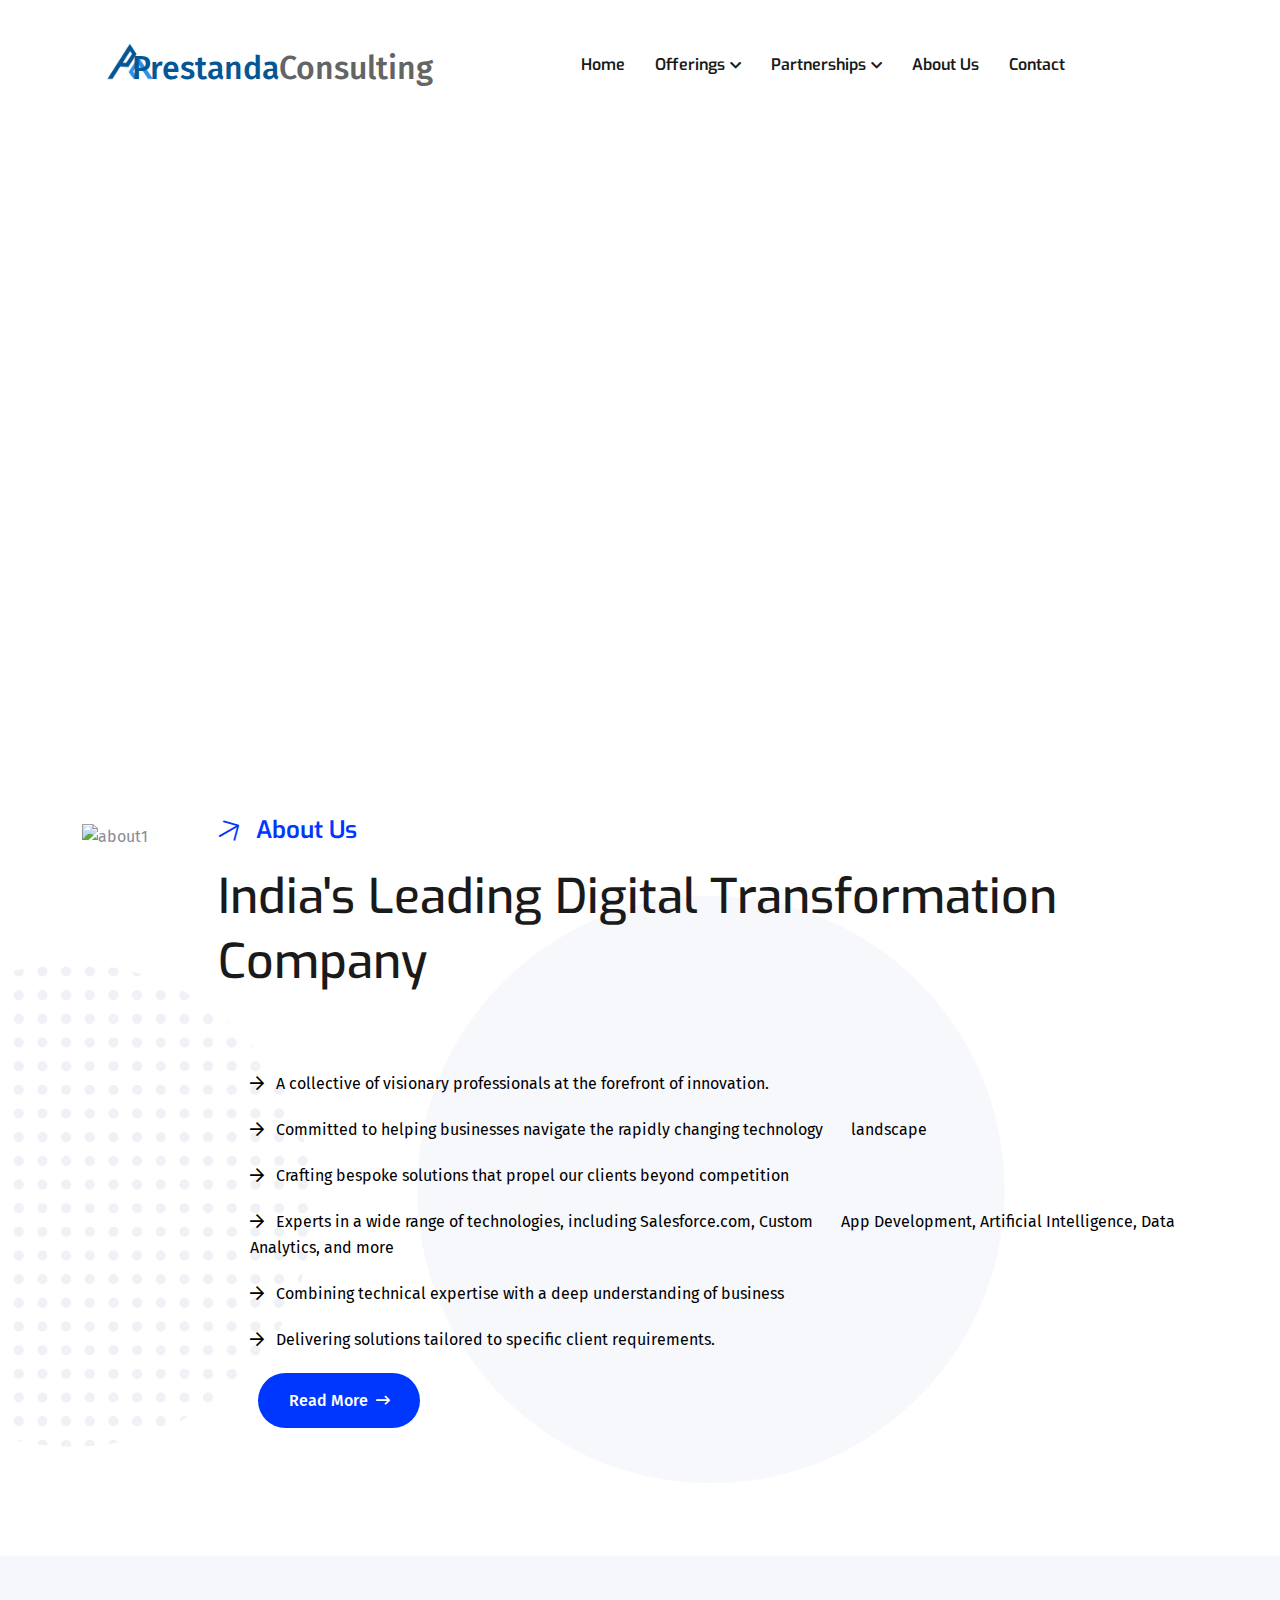
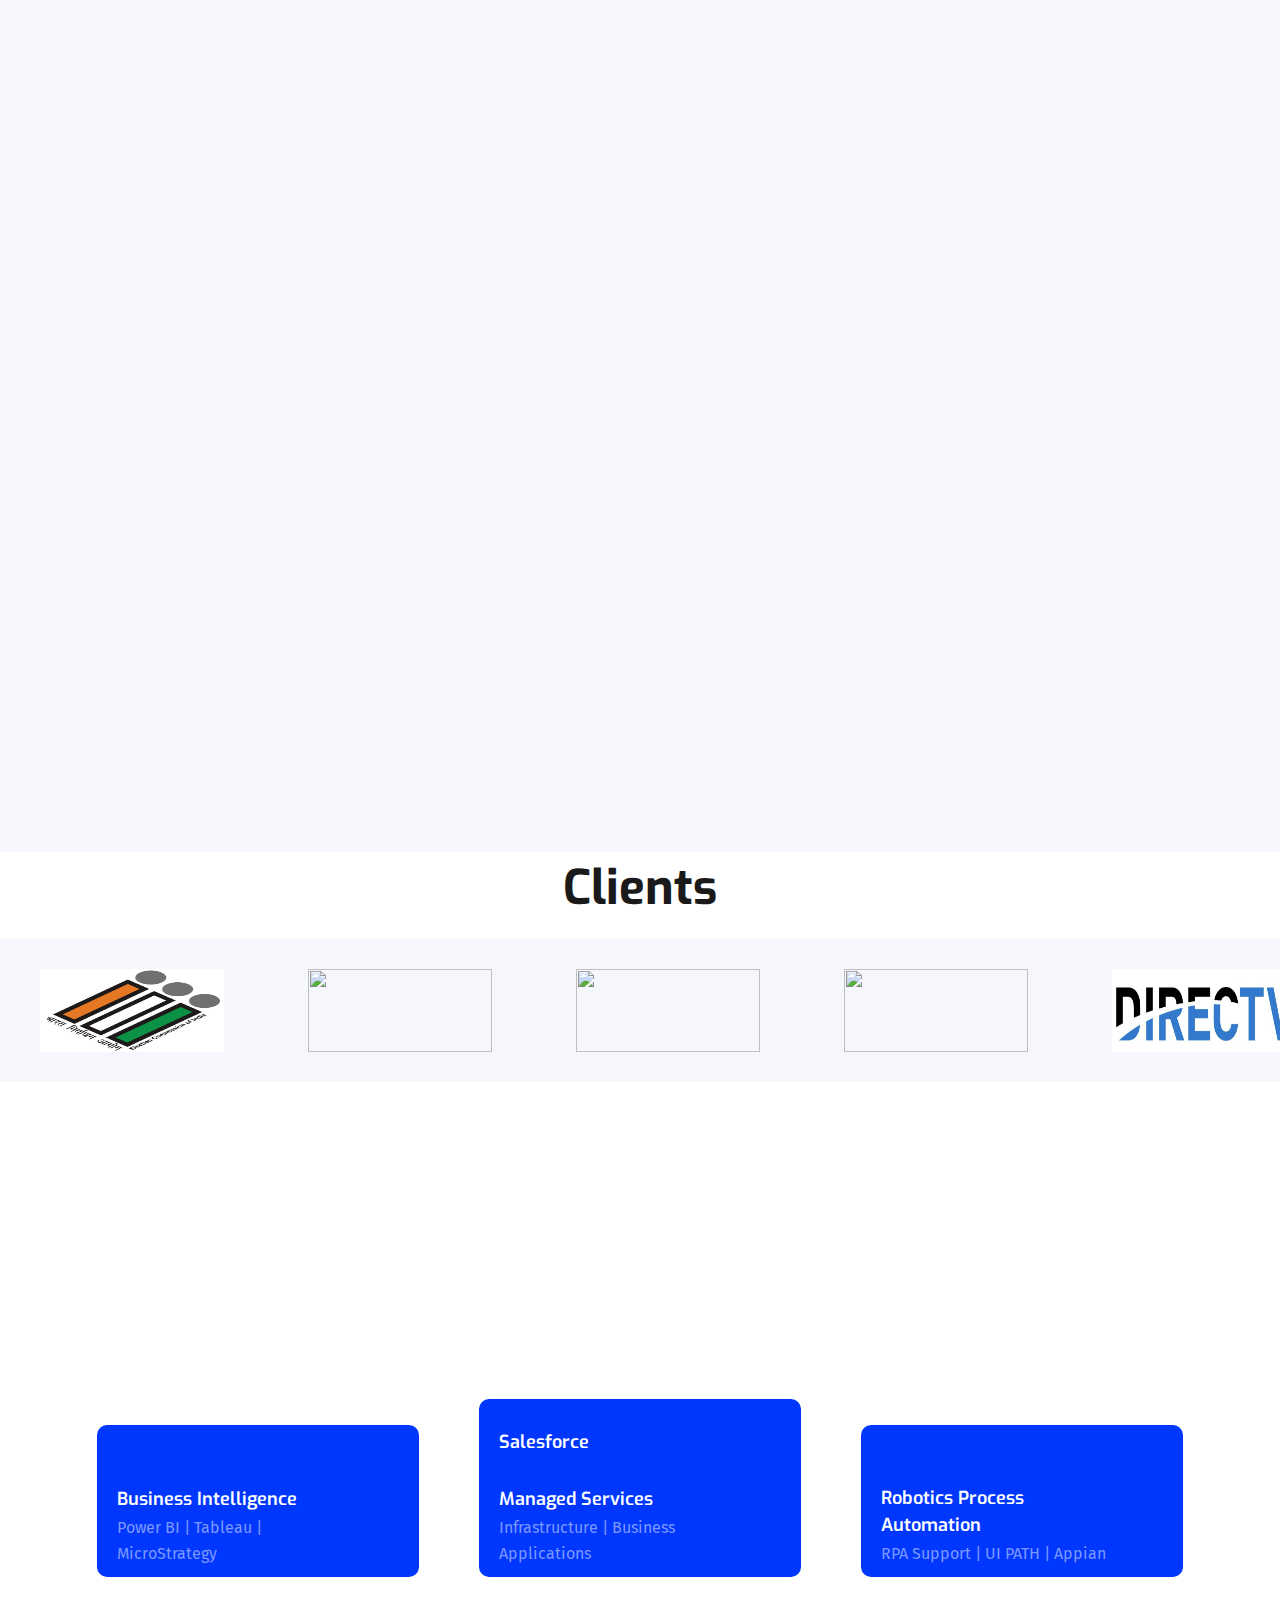
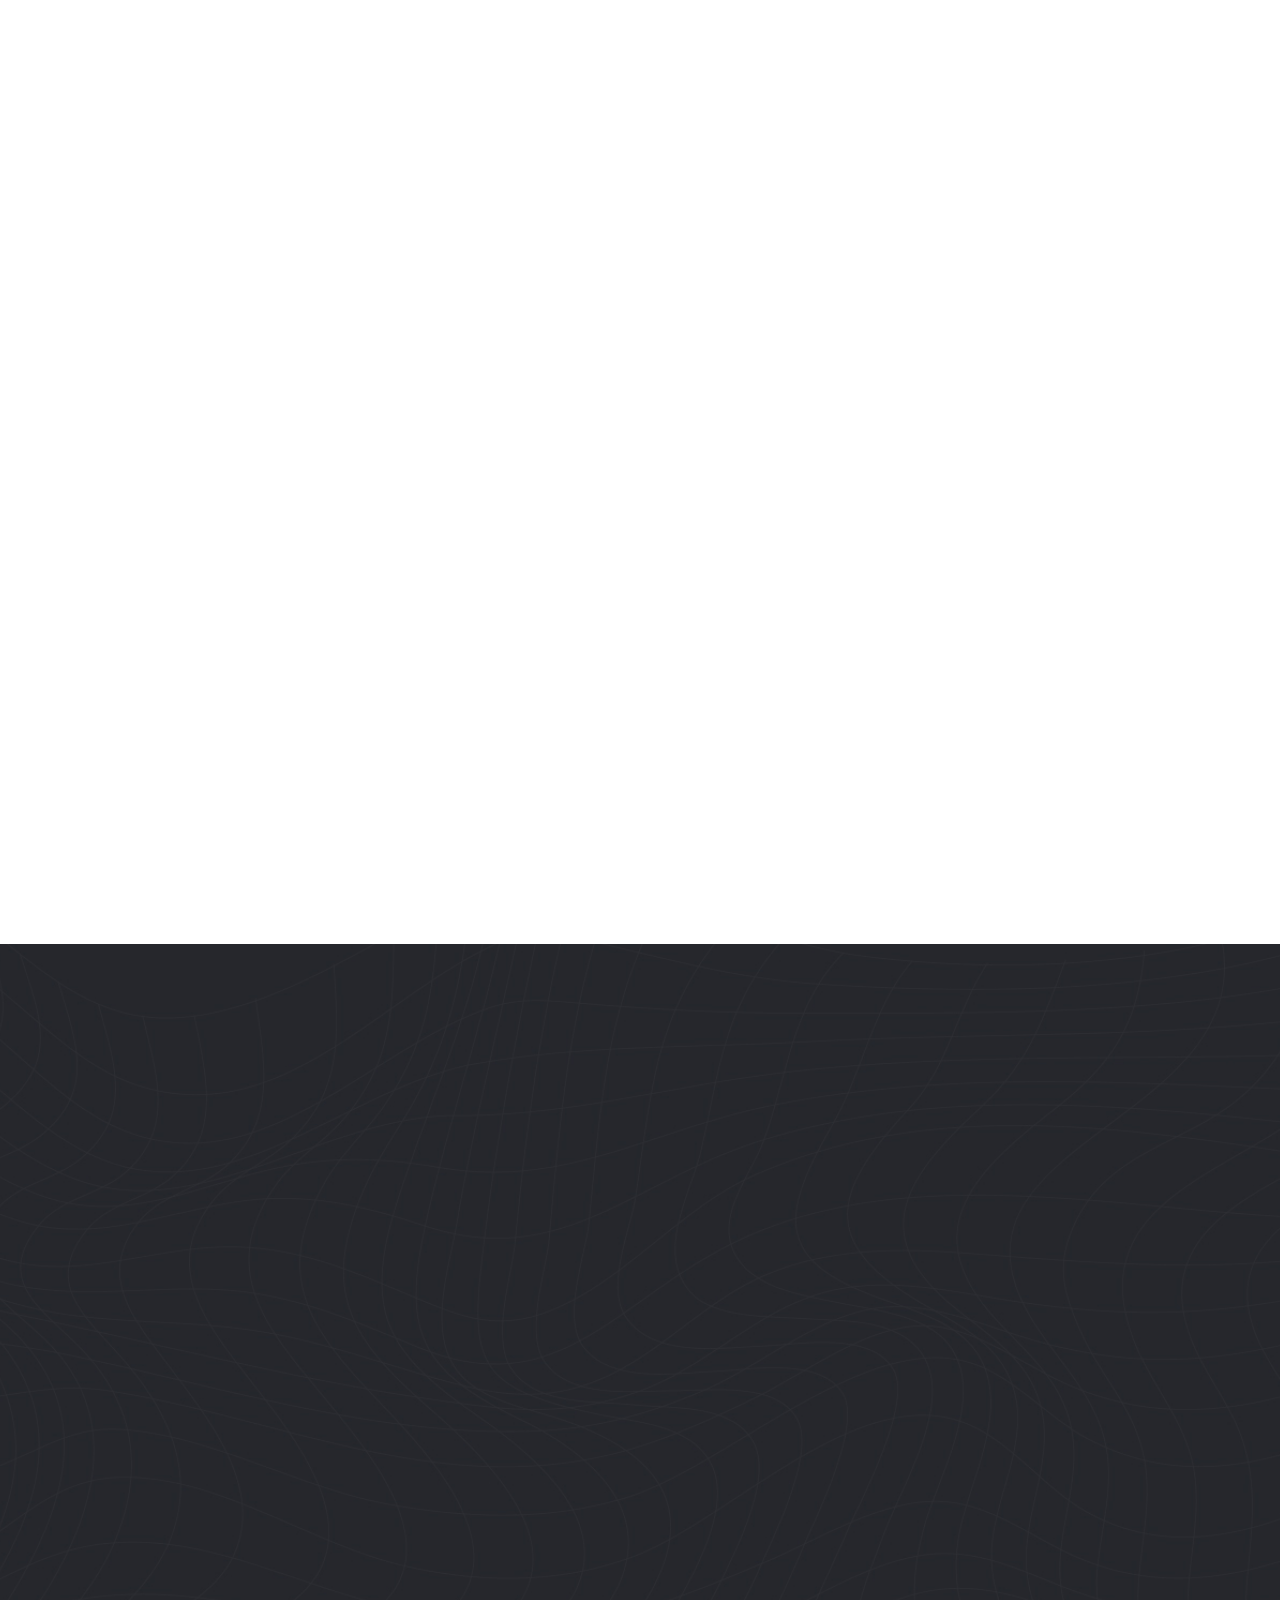
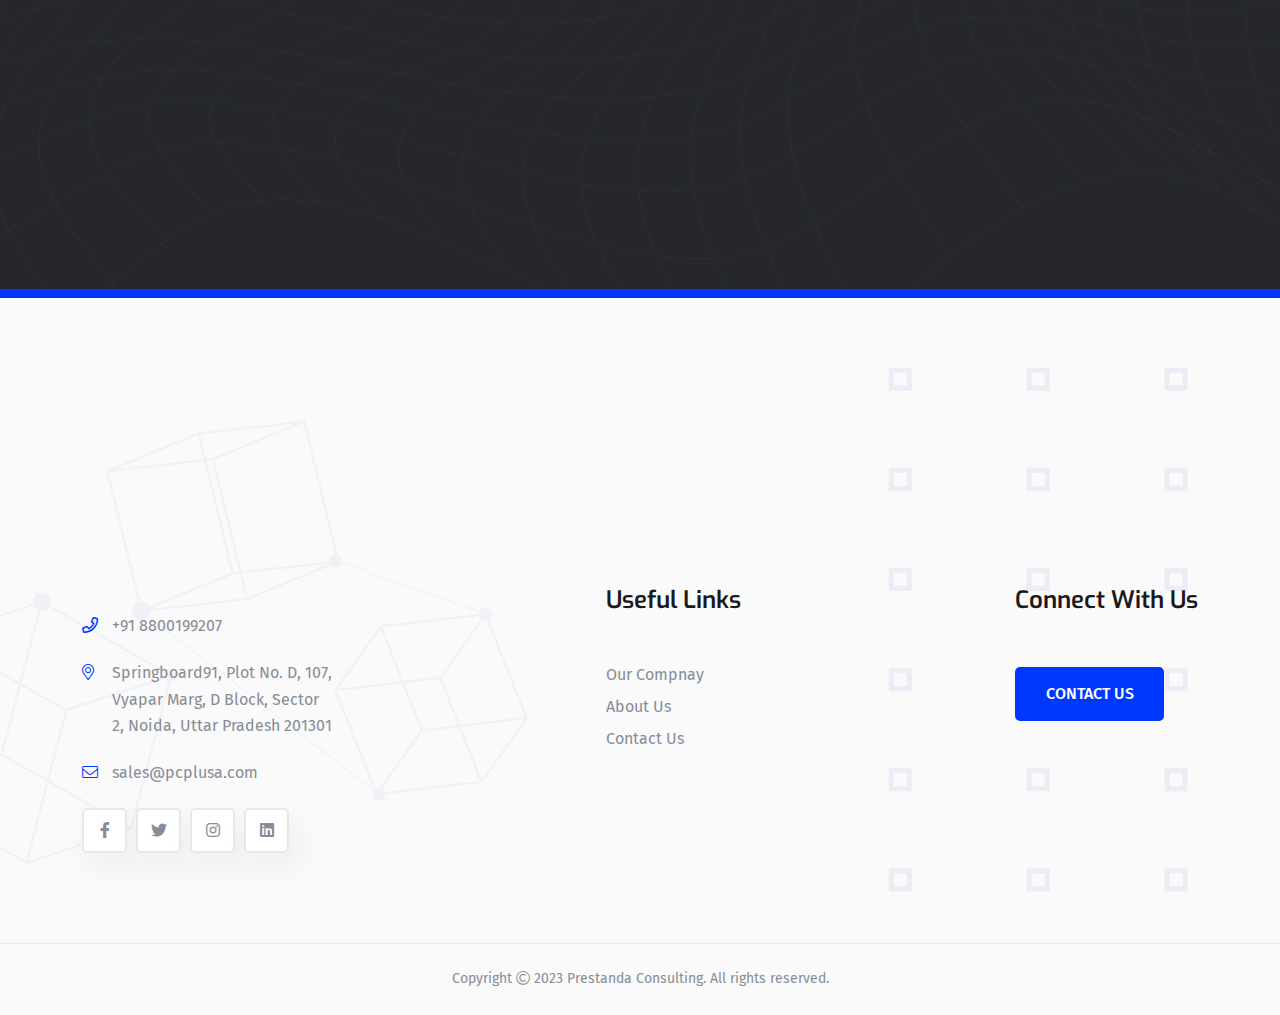
==== commit 480b9b6f: "responsiveCheck5" ====
--- a/index.html
+++ b/index.html
@@ -1160,6 +1160,15 @@
             <div class="row filter-active2 wow fadeInUp" data-wow-delay="0.4s">
                 <div class="col-md-6 col-lg-4 filter-item Business Finance">
                     <div class="project-style3">
+                        <a href="partnersE2e.html">
+                            <div class="project-img">
+                                <img src="assets/img/E2E Cloud.png" width="387px" height="374px" alt="Microsoft">
+                            </div>
+                        </a>
+                    </div>
+                </div>
+                <div class="col-md-6 col-lg-4 filter-item Business Finance">
+                    <div class="project-style3">
                         <div class="project-img">
                             <img src="assets/img/MSLogo.jpg" width="387px" height="374px" alt="Microsoft">
                         </div>
